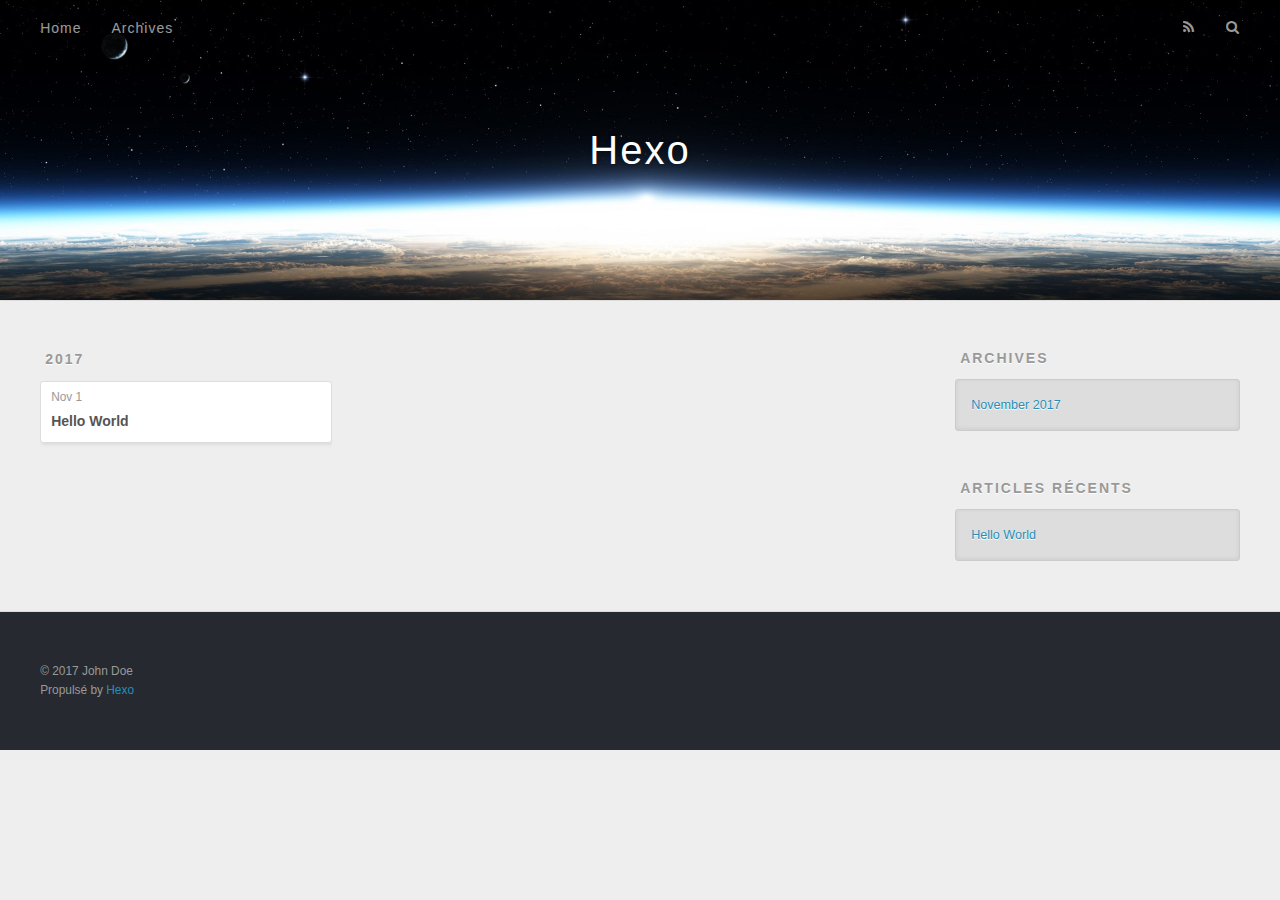
==== archives/index.html @ 72b1c6d1 "Site updated: 2017-11-02 00:01:38" ====
<!DOCTYPE html>
<html>
<head>
  <meta charset="utf-8">
  
  <title>Archives | Hexo</title>
  <meta name="viewport" content="width=device-width, initial-scale=1, maximum-scale=1">
  <meta property="og:type" content="website">
<meta property="og:title" content="Hexo">
<meta property="og:url" content="http://yoursite.com/archives/index.html">
<meta property="og:site_name" content="Hexo">
<meta name="twitter:card" content="summary">
<meta name="twitter:title" content="Hexo">
  
    <link rel="alternate" href="/atom.xml" title="Hexo" type="application/atom+xml">
  
  
    <link rel="icon" href="/favicon.png">
  
  
    <link href="//fonts.googleapis.com/css?family=Source+Code+Pro" rel="stylesheet" type="text/css">
  
  <link rel="stylesheet" href="/css/style.css">
  

</head>

<body>
  <div id="container">
    <div id="wrap">
      <header id="header">
  <div id="banner"></div>
  <div id="header-outer" class="outer">
    <div id="header-title" class="inner">
      <h1 id="logo-wrap">
        <a href="/" id="logo">Hexo</a>
      </h1>
      
    </div>
    <div id="header-inner" class="inner">
      <nav id="main-nav">
        <a id="main-nav-toggle" class="nav-icon"></a>
        
          <a class="main-nav-link" href="/">Home</a>
        
          <a class="main-nav-link" href="/archives">Archives</a>
        
      </nav>
      <nav id="sub-nav">
        
          <a id="nav-rss-link" class="nav-icon" href="/atom.xml" title="Flux RSS"></a>
        
        <a id="nav-search-btn" class="nav-icon" title="Rechercher"></a>
      </nav>
      <div id="search-form-wrap">
        <form action="//google.com/search" method="get" accept-charset="UTF-8" class="search-form"><input type="search" name="q" class="search-form-input" placeholder="Search"><button type="submit" class="search-form-submit">&#xF002;</button><input type="hidden" name="sitesearch" value="http://yoursite.com"></form>
      </div>
    </div>
  </div>
</header>
      <div class="outer">
        <section id="main">
  
  
    
    
      
      
      <section class="archives-wrap">
        <div class="archive-year-wrap">
          <a href="/archives/2017" class="archive-year">2017</a>
        </div>
        <div class="archives">
    
    <article class="archive-article archive-type-post">
  <div class="archive-article-inner">
    <header class="archive-article-header">
      <a href="/2017/11/01/hello-world/" class="archive-article-date">
  <time datetime="2017-11-01T15:19:14.673Z" itemprop="datePublished">Nov 1</time>
</a>
      
  
    <h1 itemprop="name">
      <a class="archive-article-title" href="/2017/11/01/hello-world/">Hello World</a>
    </h1>
  

    </header>
  </div>
</article>
  
  
    </div></section>
  

</section>
        
          <aside id="sidebar">
  
    

  
    

  
    
  
    
  <div class="widget-wrap">
    <h3 class="widget-title">Archives</h3>
    <div class="widget">
      <ul class="archive-list"><li class="archive-list-item"><a class="archive-list-link" href="/archives/2017/11/">November 2017</a></li></ul>
    </div>
  </div>


  
    
  <div class="widget-wrap">
    <h3 class="widget-title">Articles récents</h3>
    <div class="widget">
      <ul>
        
          <li>
            <a href="/2017/11/01/hello-world/">Hello World</a>
          </li>
        
      </ul>
    </div>
  </div>

  
</aside>
        
      </div>
      <footer id="footer">
  
  <div class="outer">
    <div id="footer-info" class="inner">
      &copy; 2017 John Doe<br>
      Propulsé by <a href="http://hexo.io/" target="_blank">Hexo</a>
    </div>
  </div>
</footer>
    </div>
    <nav id="mobile-nav">
  
    <a href="/" class="mobile-nav-link">Home</a>
  
    <a href="/archives" class="mobile-nav-link">Archives</a>
  
</nav>
    

<script src="//ajax.googleapis.com/ajax/libs/jquery/2.0.3/jquery.min.js"></script>


  <link rel="stylesheet" href="/fancybox/jquery.fancybox.css">
  <script src="/fancybox/jquery.fancybox.pack.js"></script>


<script src="/js/script.js"></script>

  </div>
</body>
</html>
---- css/style.css ----
body {
  width: 100%;
}
body:before,
body:after {
  content: "";
  display: table;
}
body:after {
  clear: both;
}
html,
body,
div,
span,
applet,
object,
iframe,
h1,
h2,
h3,
h4,
h5,
h6,
p,
blockquote,
pre,
a,
abbr,
acronym,
address,
big,
cite,
code,
del,
dfn,
em,
img,
ins,
kbd,
q,
s,
samp,
small,
strike,
strong,
sub,
sup,
tt,
var,
dl,
dt,
dd,
ol,
ul,
li,
fieldset,
form,
label,
legend,
table,
caption,
tbody,
tfoot,
thead,
tr,
th,
td {
  margin: 0;
  padding: 0;
  border: 0;
  outline: 0;
  font-weight: inherit;
  font-style: inherit;
  font-family: inherit;
  font-size: 100%;
  vertical-align: baseline;
}
body {
  line-height: 1;
  color: #000;
  background: #fff;
}
ol,
ul {
  list-style: none;
}
table {
  border-collapse: separate;
  border-spacing: 0;
  vertical-align: middle;
}
caption,
th,
td {
  text-align: left;
  font-weight: normal;
  vertical-align: middle;
}
a img {
  border: none;
}
input,
button {
  margin: 0;
  padding: 0;
}
input::-moz-focus-inner,
button::-moz-focus-inner {
  border: 0;
  padding: 0;
}
@font-face {
  font-family: FontAwesome;
  font-style: normal;
  font-weight: normal;
  src: url("fonts/fontawesome-webfont.eot?v=#4.0.3");
  src: url("fonts/fontawesome-webfont.eot?#iefix&v=#4.0.3") format("embedded-opentype"), url("fonts/fontawesome-webfont.woff?v=#4.0.3") format("woff"), url("fonts/fontawesome-webfont.ttf?v=#4.0.3") format("truetype"), url("fonts/fontawesome-webfont.svg#fontawesomeregular?v=#4.0.3") format("svg");
}
html,
body,
#container {
  height: 100%;
}
body {
  background: #eee;
  font: 14px "Helvetica Neue", Helvetica, Arial, sans-serif;
  -webkit-text-size-adjust: 100%;
}
.outer {
  max-width: 1220px;
  margin: 0 auto;
  padding: 0 20px;
}
.outer:before,
.outer:after {
  content: "";
  display: table;
}
.outer:after {
  clear: both;
}
.inner {
  display: inline;
  float: left;
  width: 98.33333333333333%;
  margin: 0 0.833333333333333%;
}
.left,
.alignleft {
  float: left;
}
.right,
.alignright {
  float: right;
}
.clear {
  clear: both;
}
#container {
  position: relative;
}
.mobile-nav-on {
  overflow: hidden;
}
#wrap {
  height: 100%;
  width: 100%;
  position: absolute;
  top: 0;
  left: 0;
  -webkit-transition: 0.2s ease-out;
  -moz-transition: 0.2s ease-out;
  -ms-transition: 0.2s ease-out;
  transition: 0.2s ease-out;
  z-index: 1;
  background: #eee;
}
.mobile-nav-on #wrap {
  left: 280px;
}
@media screen and (min-width: 768px) {
  #main {
    display: inline;
    float: left;
    width: 73.33333333333333%;
    margin: 0 0.833333333333333%;
  }
}
.article-date,
.article-category-link,
.archive-year,
.widget-title {
  text-decoration: none;
  text-transform: uppercase;
  letter-spacing: 2px;
  color: #999;
  margin-bottom: 1em;
  margin-left: 5px;
  line-height: 1em;
  text-shadow: 0 1px #fff;
  font-weight: bold;
}
.article-inner,
.archive-article-inner {
  background: #fff;
  -webkit-box-shadow: 1px 2px 3px #ddd;
  box-shadow: 1px 2px 3px #ddd;
  border: 1px solid #ddd;
  border-radius: 3px;
}
.article-entry h1,
.widget h1 {
  font-size: 2em;
}
.article-entry h2,
.widget h2 {
  font-size: 1.5em;
}
.article-entry h3,
.widget h3 {
  font-size: 1.3em;
}
.article-entry h4,
.widget h4 {
  font-size: 1.2em;
}
.article-entry h5,
.widget h5 {
  font-size: 1em;
}
.article-entry h6,
.widget h6 {
  font-size: 1em;
  color: #999;
}
.article-entry hr,
.widget hr {
  border: 1px dashed #ddd;
}
.article-entry strong,
.widget strong {
  font-weight: bold;
}
.article-entry em,
.widget em,
.article-entry cite,
.widget cite {
  font-style: italic;
}
.article-entry sup,
.widget sup,
.article-entry sub,
.widget sub {
  font-size: 0.75em;
  line-height: 0;
  position: relative;
  vertical-align: baseline;
}
.article-entry sup,
.widget sup {
  top: -0.5em;
}
.article-entry sub,
.widget sub {
  bottom: -0.2em;
}
.article-entry small,
.widget small {
  font-size: 0.85em;
}
.article-entry acronym,
.widget acronym,
.article-entry abbr,
.widget abbr {
  border-bottom: 1px dotted;
}
.article-entry ul,
.widget ul,
.article-entry ol,
.widget ol,
.article-entry dl,
.widget dl {
  margin: 0 20px;
  line-height: 1.6em;
}
.article-entry ul ul,
.widget ul ul,
.article-entry ol ul,
.widget ol ul,
.article-entry ul ol,
.widget ul ol,
.article-entry ol ol,
.widget ol ol {
  margin-top: 0;
  margin-bottom: 0;
}
.article-entry ul,
.widget ul {
  list-style: disc;
}
.article-entry ol,
.widget ol {
  list-style: decimal;
}
.article-entry dt,
.widget dt {
  font-weight: bold;
}
#header {
  height: 300px;
  position: relative;
  border-bottom: 1px solid #ddd;
}
#header:before,
#header:after {
  content: "";
  position: absolute;
  left: 0;
  right: 0;
  height: 40px;
}
#header:before {
  top: 0;
  background: -webkit-linear-gradient(rgba(0,0,0,0.2), transparent);
  background: -moz-linear-gradient(rgba(0,0,0,0.2), transparent);
  background: -ms-linear-gradient(rgba(0,0,0,0.2), transparent);
  background: linear-gradient(rgba(0,0,0,0.2), transparent);
}
#header:after {
  bottom: 0;
  background: -webkit-linear-gradient(transparent, rgba(0,0,0,0.2));
  background: -moz-linear-gradient(transparent, rgba(0,0,0,0.2));
  background: -ms-linear-gradient(transparent, rgba(0,0,0,0.2));
  background: linear-gradient(transparent, rgba(0,0,0,0.2));
}
#header-outer {
  height: 100%;
  position: relative;
}
#header-inner {
  position: relative;
  overflow: hidden;
}
#banner {
  position: absolute;
  top: 0;
  left: 0;
  width: 100%;
  height: 100%;
  background: url("images/banner.jpg") center #000;
  -webkit-background-size: cover;
  -moz-background-size: cover;
  background-size: cover;
  z-index: -1;
}
#header-title {
  text-align: center;
  height: 40px;
  position: absolute;
  top: 50%;
  left: 0;
  margin-top: -20px;
}
#logo,
#subtitle {
  text-decoration: none;
  color: #fff;
  font-weight: 300;
  text-shadow: 0 1px 4px rgba(0,0,0,0.3);
}
#logo {
  font-size: 40px;
  line-height: 40px;
  letter-spacing: 2px;
}
#subtitle {
  font-size: 16px;
  line-height: 16px;
  letter-spacing: 1px;
}
#subtitle-wrap {
  margin-top: 16px;
}
#main-nav {
  float: left;
  margin-left: -15px;
}
.nav-icon,
.main-nav-link {
  float: left;
  color: #fff;
  opacity: 0.6;
  text-decoration: none;
  text-shadow: 0 1px rgba(0,0,0,0.2);
  -webkit-transition: opacity 0.2s;
  -moz-transition: opacity 0.2s;
  -ms-transition: opacity 0.2s;
  transition: opacity 0.2s;
  display: block;
  padding: 20px 15px;
}
.nav-icon:hover,
.main-nav-link:hover {
  opacity: 1;
}
.nav-icon {
  font-family: FontAwesome;
  text-align: center;
  font-size: 14px;
  width: 14px;
  height: 14px;
  padding: 20px 15px;
  position: relative;
  cursor: pointer;
}
.main-nav-link {
  font-weight: 300;
  letter-spacing: 1px;
}
@media screen and (max-width: 479px) {
  .main-nav-link {
    display: none;
  }
}
#main-nav-toggle {
  display: none;
}
#main-nav-toggle:before {
  content: "\f0c9";
}
@media screen and (max-width: 479px) {
  #main-nav-toggle {
    display: block;
  }
}
#sub-nav {
  float: right;
  margin-right: -15px;
}
#nav-rss-link:before {
  content: "\f09e";
}
#nav-search-btn:before {
  content: "\f002";
}
#search-form-wrap {
  position: absolute;
  top: 15px;
  width: 150px;
  height: 30px;
  right: -150px;
  opacity: 0;
  -webkit-transition: 0.2s ease-out;
  -moz-transition: 0.2s ease-out;
  -ms-transition: 0.2s ease-out;
  transition: 0.2s ease-out;
}
#search-form-wrap.on {
  opacity: 1;
  right: 0;
}
@media screen and (max-width: 479px) {
  #search-form-wrap {
    width: 100%;
    right: -100%;
  }
}
.search-form {
  position: absolute;
  top: 0;
  left: 0;
  right: 0;
  background: #fff;
  padding: 5px 15px;
  border-radius: 15px;
  -webkit-box-shadow: 0 0 10px rgba(0,0,0,0.3);
  box-shadow: 0 0 10px rgba(0,0,0,0.3);
}
.search-form-input {
  border: none;
  background: none;
  color: #555;
  width: 100%;
  font: 13px "Helvetica Neue", Helvetica, Arial, sans-serif;
  outline: none;
}
.search-form-input::-webkit-search-results-decoration,
.search-form-input::-webkit-search-cancel-button {
  -webkit-appearance: none;
}
.search-form-submit {
  position: absolute;
  top: 50%;
  right: 10px;
  margin-top: -7px;
  font: 13px FontAwesome;
  border: none;
  background: none;
  color: #bbb;
  cursor: pointer;
}
.search-form-submit:hover,
.search-form-submit:focus {
  color: #777;
}
.article {
  margin: 50px 0;
}
.article-inner {
  overflow: hidden;
}
.article-meta:before,
.article-meta:after {
  content: "";
  display: table;
}
.article-meta:after {
  clear: both;
}
.article-date {
  float: left;
}
.article-category {
  float: left;
  line-height: 1em;
  color: #ccc;
  text-shadow: 0 1px #fff;
  margin-left: 8px;
}
.article-category:before {
  content: "\2022";
}
.article-category-link {
  margin: 0 12px 1em;
}
.article-header {
  padding: 20px 20px 0;
}
.article-title {
  text-decoration: none;
  font-size: 2em;
  font-weight: bold;
  color: #555;
  line-height: 1.1em;
  -webkit-transition: color 0.2s;
  -moz-transition: color 0.2s;
  -ms-transition: color 0.2s;
  transition: color 0.2s;
}
a.article-title:hover {
  color: #258fb8;
}
.article-entry {
  color: #555;
  padding: 0 20px;
}
.article-entry:before,
.article-entry:after {
  content: "";
  display: table;
}
.article-entry:after {
  clear: both;
}
.article-entry p,
.article-entry table {
  line-height: 1.6em;
  margin: 1.6em 0;
}
.article-entry h1,
.article-entry h2,
.article-entry h3,
.article-entry h4,
.article-entry h5,
.article-entry h6 {
  font-weight: bold;
}
.article-entry h1,
.article-entry h2,
.article-entry h3,
.article-entry h4,
.article-entry h5,
.article-entry h6 {
  line-height: 1.1em;
  margin: 1.1em 0;
}
.article-entry a {
  color: #258fb8;
  text-decoration: none;
}
.article-entry a:hover {
  text-decoration: underline;
}
.article-entry ul,
.article-entry ol,
.article-entry dl {
  margin-top: 1.6em;
  margin-bottom: 1.6em;
}
.article-entry img,
.article-entry video {
  max-width: 100%;
  height: auto;
  display: block;
  margin: auto;
}
.article-entry iframe {
  border: none;
}
.article-entry table {
  width: 100%;
  border-collapse: collapse;
  border-spacing: 0;
}
.article-entry th {
  font-weight: bold;
  border-bottom: 3px solid #ddd;
  padding-bottom: 0.5em;
}
.article-entry td {
  border-bottom: 1px solid #ddd;
  padding: 10px 0;
}
.article-entry blockquote {
  font-family: Georgia, "Times New Roman", serif;
  font-size: 1.4em;
  margin: 1.6em 20px;
  text-align: center;
}
.article-entry blockquote footer {
  font-size: 14px;
  margin: 1.6em 0;
  font-family: "Helvetica Neue", Helvetica, Arial, sans-serif;
}
.article-entry blockquote footer cite:before {
  content: "—";
  padding: 0 0.5em;
}
.article-entry .pullquote {
  text-align: left;
  width: 45%;
  margin: 0;
}
.article-entry .pullquote.left {
  margin-left: 0.5em;
  margin-right: 1em;
}
.article-entry .pullquote.right {
  margin-right: 0.5em;
  margin-left: 1em;
}
.article-entry .caption {
  color: #999;
  display: block;
  font-size: 0.9em;
  margin-top: 0.5em;
  position: relative;
  text-align: center;
}
.article-entry .video-container {
  position: relative;
  padding-top: 56.25%;
  height: 0;
  overflow: hidden;
}
.article-entry .video-container iframe,
.article-entry .video-container object,
.article-entry .video-container embed {
  position: absolute;
  top: 0;
  left: 0;
  width: 100%;
  height: 100%;
  margin-top: 0;
}
.article-more-link a {
  display: inline-block;
  line-height: 1em;
  padding: 6px 15px;
  border-radius: 15px;
  background: #eee;
  color: #999;
  text-shadow: 0 1px #fff;
  text-decoration: none;
}
.article-more-link a:hover {
  background: #258fb8;
  color: #fff;
  text-decoration: none;
  text-shadow: 0 1px #1e7293;
}
.article-footer {
  font-size: 0.85em;
  line-height: 1.6em;
  border-top: 1px solid #ddd;
  padding-top: 1.6em;
  margin: 0 20px 20px;
}
.article-footer:before,
.article-footer:after {
  content: "";
  display: table;
}
.article-footer:after {
  clear: both;
}
.article-footer a {
  color: #999;
  text-decoration: none;
}
.article-footer a:hover {
  color: #555;
}
.article-tag-list-item {
  float: left;
  margin-right: 10px;
}
.article-tag-list-link:before {
  content: "#";
}
.article-comment-link {
  float: right;
}
.article-comment-link:before {
  content: "\f075";
  font-family: FontAwesome;
  padding-right: 8px;
}
.article-share-link {
  cursor: pointer;
  float: right;
  margin-left: 20px;
}
.article-share-link:before {
  content: "\f064";
  font-family: FontAwesome;
  padding-right: 6px;
}
#article-nav {
  position: relative;
}
#article-nav:before,
#article-nav:after {
  content: "";
  display: table;
}
#article-nav:after {
  clear: both;
}
@media screen and (min-width: 768px) {
  #article-nav {
    margin: 50px 0;
  }
  #article-nav:before {
    width: 8px;
    height: 8px;
    position: absolute;
    top: 50%;
    left: 50%;
    margin-top: -4px;
    margin-left: -4px;
    content: "";
    border-radius: 50%;
    background: #ddd;
    -webkit-box-shadow: 0 1px 2px #fff;
    box-shadow: 0 1px 2px #fff;
  }
}
.article-nav-link-wrap {
  text-decoration: none;
  text-shadow: 0 1px #fff;
  color: #999;
  -webkit-box-sizing: border-box;
  -moz-box-sizing: border-box;
  box-sizing: border-box;
  margin-top: 50px;
  text-align: center;
  display: block;
}
.article-nav-link-wrap:hover {
  color: #555;
}
@media screen and (min-width: 768px) {
  .article-nav-link-wrap {
    width: 50%;
    margin-top: 0;
  }
}
@media screen and (min-width: 768px) {
  #article-nav-newer {
    float: left;
    text-align: right;
    padding-right: 20px;
  }
}
@media screen and (min-width: 768px) {
  #article-nav-older {
    float: right;
    text-align: left;
    padding-left: 20px;
  }
}
.article-nav-caption {
  text-transform: uppercase;
  letter-spacing: 2px;
  color: #ddd;
  line-height: 1em;
  font-weight: bold;
}
#article-nav-newer .article-nav-caption {
  margin-right: -2px;
}
.article-nav-title {
  font-size: 0.85em;
  line-height: 1.6em;
  margin-top: 0.5em;
}
.article-share-box {
  position: absolute;
  display: none;
  background: #fff;
  -webkit-box-shadow: 1px 2px 10px rgba(0,0,0,0.2);
  box-shadow: 1px 2px 10px rgba(0,0,0,0.2);
  border-radius: 3px;
  margin-left: -145px;
  overflow: hidden;
  z-index: 1;
}
.article-share-box.on {
  display: block;
}
.article-share-input {
  width: 100%;
  background: none;
  -webkit-box-sizing: border-box;
  -moz-box-sizing: border-box;
  box-sizing: border-box;
  font: 14px "Helvetica Neue", Helvetica, Arial, sans-serif;
  padding: 0 15px;
  color: #555;
  outline: none;
  border: 1px solid #ddd;
  border-radius: 3px 3px 0 0;
  height: 36px;
  line-height: 36px;
}
.article-share-links {
  background: #eee;
}
.article-share-links:before,
.article-share-links:after {
  content: "";
  display: table;
}
.article-share-links:after {
  clear: both;
}
.article-share-twitter,
.article-share-facebook,
.article-share-pinterest,
.article-share-google {
  width: 50px;
  height: 36px;
  display: block;
  float: left;
  position: relative;
  color: #999;
  text-shadow: 0 1px #fff;
}
.article-share-twitter:before,
.article-share-facebook:before,
.article-share-pinterest:before,
.article-share-google:before {
  font-size: 20px;
  font-family: FontAwesome;
  width: 20px;
  height: 20px;
  position: absolute;
  top: 50%;
  left: 50%;
  margin-top: -10px;
  margin-left: -10px;
  text-align: center;
}
.article-share-twitter:hover,
.article-share-facebook:hover,
.article-share-pinterest:hover,
.article-share-google:hover {
  color: #fff;
}
.article-share-twitter:before {
  content: "\f099";
}
.article-share-twitter:hover {
  background: #00aced;
  text-shadow: 0 1px #008abe;
}
.article-share-facebook:before {
  content: "\f09a";
}
.article-share-facebook:hover {
  background: #3b5998;
  text-shadow: 0 1px #2f477a;
}
.article-share-pinterest:before {
  content: "\f0d2";
}
.article-share-pinterest:hover {
  background: #cb2027;
  text-shadow: 0 1px #a21a1f;
}
.article-share-google:before {
  content: "\f0d5";
}
.article-share-google:hover {
  background: #dd4b39;
  text-shadow: 0 1px #be3221;
}
.article-gallery {
  background: #000;
  position: relative;
}
.article-gallery-photos {
  position: relative;
  overflow: hidden;
}
.article-gallery-img {
  display: none;
  max-width: 100%;
}
.article-gallery-img:first-child {
  display: block;
}
.article-gallery-img.loaded {
  position: absolute;
  display: block;
}
.article-gallery-img img {
  display: block;
  max-width: 100%;
  margin: 0 auto;
}
#comments {
  background: #fff;
  -webkit-box-shadow: 1px 2px 3px #ddd;
  box-shadow: 1px 2px 3px #ddd;
  padding: 20px;
  border: 1px solid #ddd;
  border-radius: 3px;
  margin: 50px 0;
}
#comments a {
  color: #258fb8;
}
.archives-wrap {
  margin: 50px 0;
}
.archives:before,
.archives:after {
  content: "";
  display: table;
}
.archives:after {
  clear: both;
}
.archive-year-wrap {
  margin-bottom: 1em;
}
.archives {
  -webkit-column-gap: 10px;
  -moz-column-gap: 10px;
  column-gap: 10px;
}
@media screen and (min-width: 480px) and (max-width: 767px) {
  .archives {
    -webkit-column-count: 2;
    -moz-column-count: 2;
    column-count: 2;
  }
}
@media screen and (min-width: 768px) {
  .archives {
    -webkit-column-count: 3;
    -moz-column-count: 3;
    column-count: 3;
  }
}
.archive-article {
  -webkit-column-break-inside: avoid;
  page-break-inside: avoid;
  overflow: hidden;
  break-inside: avoid-column;
}
.archive-article-inner {
  padding: 10px;
  margin-bottom: 15px;
}
.archive-article-title {
  text-decoration: none;
  font-weight: bold;
  color: #555;
  -webkit-transition: color 0.2s;
  -moz-transition: color 0.2s;
  -ms-transition: color 0.2s;
  transition: color 0.2s;
  line-height: 1.6em;
}
.archive-article-title:hover {
  color: #258fb8;
}
.archive-article-footer {
  margin-top: 1em;
}
.archive-article-date {
  color: #999;
  text-decoration: none;
  font-size: 0.85em;
  line-height: 1em;
  margin-bottom: 0.5em;
  display: block;
}
#page-nav {
  margin: 50px auto;
  background: #fff;
  -webkit-box-shadow: 1px 2px 3px #ddd;
  box-shadow: 1px 2px 3px #ddd;
  border: 1px solid #ddd;
  border-radius: 3px;
  text-align: center;
  color: #999;
  overflow: hidden;
}
#page-nav:before,
#page-nav:after {
  content: "";
  display: table;
}
#page-nav:after {
  clear: both;
}
#page-nav a,
#page-nav span {
  padding: 10px 20px;
  line-height: 1;
  height: 2ex;
}
#page-nav a {
  color: #999;
  text-decoration: none;
}
#page-nav a:hover {
  background: #999;
  color: #fff;
}
#page-nav .prev {
  float: left;
}
#page-nav .next {
  float: right;
}
#page-nav .page-number {
  display: inline-block;
}
@media screen and (max-width: 479px) {
  #page-nav .page-number {
    display: none;
  }
}
#page-nav .current {
  color: #555;
  font-weight: bold;
}
#page-nav .space {
  color: #ddd;
}
#footer {
  background: #262a30;
  padding: 50px 0;
  border-top: 1px solid #ddd;
  color: #999;
}
#footer a {
  color: #258fb8;
  text-decoration: none;
}
#footer a:hover {
  text-decoration: underline;
}
#footer-info {
  line-height: 1.6em;
  font-size: 0.85em;
}
.article-entry pre,
.article-entry .highlight {
  background: #2d2d2d;
  margin: 0 -20px;
  padding: 15px 20px;
  border-style: solid;
  border-color: #ddd;
  border-width: 1px 0;
  overflow: auto;
  color: #ccc;
  line-height: 22.400000000000002px;
}
.article-entry .highlight .gutter pre,
.article-entry .gist .gist-file .gist-data .line-numbers {
  color: #666;
  font-size: 0.85em;
}
.article-entry pre,
.article-entry code {
  font-family: "Source Code Pro", Consolas, Monaco, Menlo, Consolas, monospace;
}
.article-entry code {
  background: #eee;
  text-shadow: 0 1px #fff;
  padding: 0 0.3em;
}
.article-entry pre code {
  background: none;
  text-shadow: none;
  padding: 0;
}
.article-entry .highlight pre {
  border: none;
  margin: 0;
  padding: 0;
}
.article-entry .highlight table {
  margin: 0;
  width: auto;
}
.article-entry .highlight td {
  border: none;
  padding: 0;
}
.article-entry .highlight figcaption {
  font-size: 0.85em;
  color: #999;
  line-height: 1em;
  margin-bottom: 1em;
}
.article-entry .highlight figcaption:before,
.article-entry .highlight figcaption:after {
  content: "";
  display: table;
}
.article-entry .highlight figcaption:after {
  clear: both;
}
.article-entry .highlight figcaption a {
  float: right;
}
.article-entry .highlight .gutter pre {
  text-align: right;
  padding-right: 20px;
}
.article-entry .highlight .line {
  height: 22.400000000000002px;
}
.article-entry .highlight .line.marked {
  background: #515151;
}
.article-entry .gist {
  margin: 0 -20px;
  border-style: solid;
  border-color: #ddd;
  border-width: 1px 0;
  background: #2d2d2d;
  padding: 15px 20px 15px 0;
}
.article-entry .gist .gist-file {
  border: none;
  font-family: "Source Code Pro", Consolas, Monaco, Menlo, Consolas, monospace;
  margin: 0;
}
.article-entry .gist .gist-file .gist-data {
  background: none;
  border: none;
}
.article-entry .gist .gist-file .gist-data .line-numbers {
  background: none;
  border: none;
  padding: 0 20px 0 0;
}
.article-entry .gist .gist-file .gist-data .line-data {
  padding: 0 !important;
}
.article-entry .gist .gist-file .highlight {
  margin: 0;
  padding: 0;
  border: none;
}
.article-entry .gist .gist-file .gist-meta {
  background: #2d2d2d;
  color: #999;
  font: 0.85em "Helvetica Neue", Helvetica, Arial, sans-serif;
  text-shadow: 0 0;
  padding: 0;
  margin-top: 1em;
  margin-left: 20px;
}
.article-entry .gist .gist-file .gist-meta a {
  color: #258fb8;
  font-weight: normal;
}
.article-entry .gist .gist-file .gist-meta a:hover {
  text-decoration: underline;
}
pre .comment,
pre .title {
  color: #999;
}
pre .variable,
pre .attribute,
pre .tag,
pre .regexp,
pre .ruby .constant,
pre .xml .tag .title,
pre .xml .pi,
pre .xml .doctype,
pre .html .doctype,
pre .css .id,
pre .css .class,
pre .css .pseudo {
  color: #f2777a;
}
pre .number,
pre .preprocessor,
pre .built_in,
pre .literal,
pre .params,
pre .constant {
  color: #f99157;
}
pre .class,
pre .ruby .class .title,
pre .css .rules .attribute {
  color: #9c9;
}
pre .string,
pre .value,
pre .inheritance,
pre .header,
pre .ruby .symbol,
pre .xml .cdata {
  color: #9c9;
}
pre .css .hexcolor {
  color: #6cc;
}
pre .function,
pre .python .decorator,
pre .python .title,
pre .ruby .function .title,
pre .ruby .title .keyword,
pre .perl .sub,
pre .javascript .title,
pre .coffeescript .title {
  color: #69c;
}
pre .keyword,
pre .javascript .function {
  color: #c9c;
}
@media screen and (max-width: 479px) {
  #mobile-nav {
    position: absolute;
    top: 0;
    left: 0;
    width: 280px;
    height: 100%;
    background: #191919;
    border-right: 1px solid #fff;
  }
}
@media screen and (max-width: 479px) {
  .mobile-nav-link {
    display: block;
    color: #999;
    text-decoration: none;
    padding: 15px 20px;
    font-weight: bold;
  }
  .mobile-nav-link:hover {
    color: #fff;
  }
}
@media screen and (min-width: 768px) {
  #sidebar {
    display: inline;
    float: left;
    width: 23.333333333333332%;
    margin: 0 0.833333333333333%;
  }
}
.widget-wrap {
  margin: 50px 0;
}
.widget {
  color: #777;
  text-shadow: 0 1px #fff;
  background: #ddd;
  -webkit-box-shadow: 0 -1px 4px #ccc inset;
  box-shadow: 0 -1px 4px #ccc inset;
  border: 1px solid #ccc;
  padding: 15px;
  border-radius: 3px;
}
.widget a {
  color: #258fb8;
  text-decoration: none;
}
.widget a:hover {
  text-decoration: underline;
}
.widget ul ul,
.widget ol ul,
.widget dl ul,
.widget ul ol,
.widget ol ol,
.widget dl ol,
.widget ul dl,
.widget ol dl,
.widget dl dl {
  margin-left: 15px;
  list-style: disc;
}
.widget {
  line-height: 1.6em;
  word-wrap: break-word;
  font-size: 0.9em;
}
.widget ul,
.widget ol {
  list-style: none;
  margin: 0;
}
.widget ul ul,
.widget ol ul,
.widget ul ol,
.widget ol ol {
  margin: 0 20px;
}
.widget ul ul,
.widget ol ul {
  list-style: disc;
}
.widget ul ol,
.widget ol ol {
  list-style: decimal;
}
.category-list-count,
.tag-list-count,
.archive-list-count {
  padding-left: 5px;
  color: #999;
  font-size: 0.85em;
}
.category-list-count:before,
.tag-list-count:before,
.archive-list-count:before {
  content: "(";
}
.category-list-count:after,
.tag-list-count:after,
.archive-list-count:after {
  content: ")";
}
.tagcloud a {
  margin-right: 5px;
  display: inline-block;
}
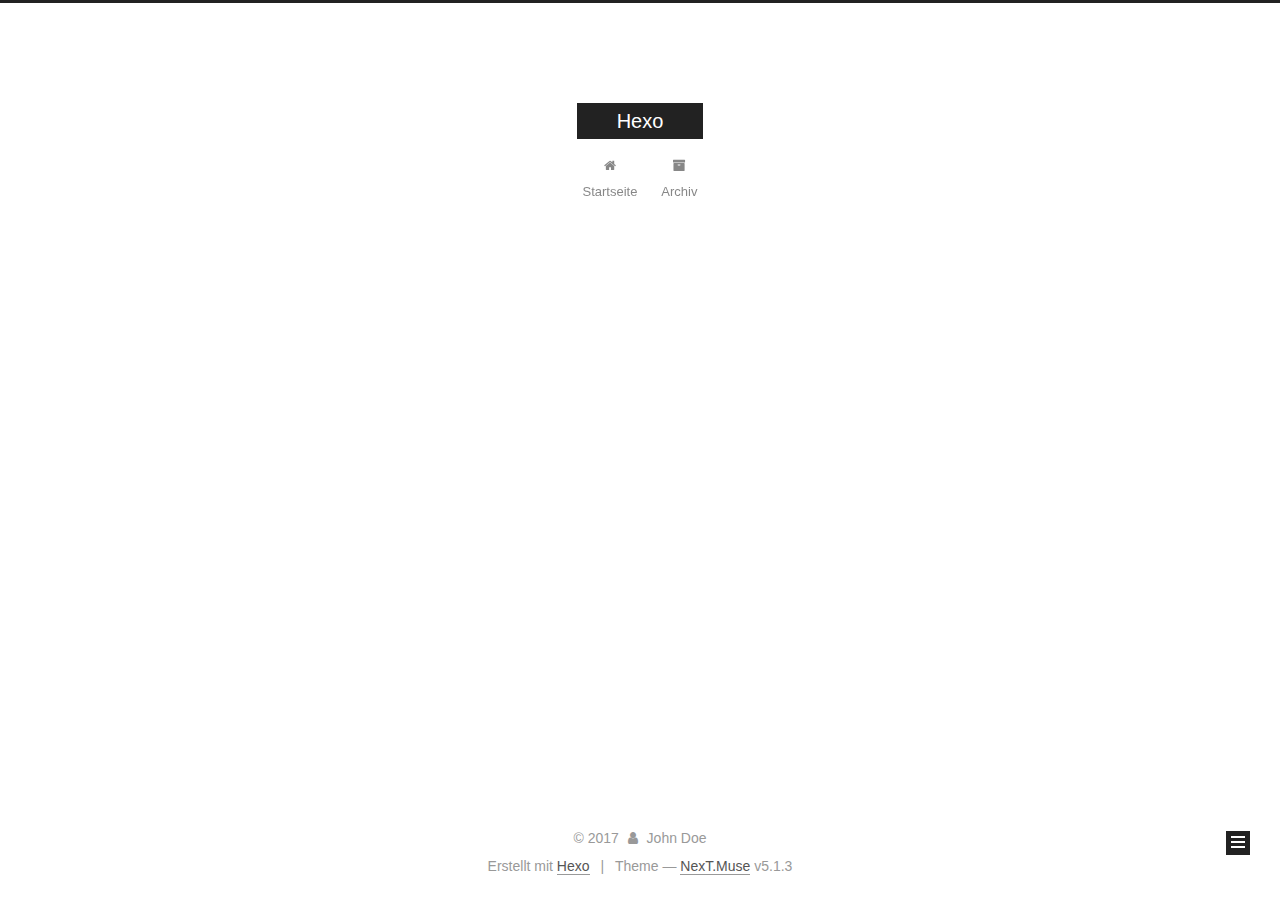
==== commit e78076ab: "Site updated: 2017-11-02 00:09:58" ====
--- a/archives/index.html
+++ b/archives/index.html
@@ -1,166 +1,550 @@
 <!DOCTYPE html>
-<html>
+
+
+
+  
+
+
+<html class="theme-next muse use-motion" lang="">
 <head>
-  <meta charset="utf-8">
-  
-  <title>Archives | Hexo</title>
-  <meta name="viewport" content="width=device-width, initial-scale=1, maximum-scale=1">
-  <meta property="og:type" content="website">
+  <meta charset="UTF-8"/>
+<meta http-equiv="X-UA-Compatible" content="IE=edge" />
+<meta name="viewport" content="width=device-width, initial-scale=1, maximum-scale=1"/>
+<meta name="theme-color" content="#222">
+
+
+
+
+
+
+
+
+
+<meta http-equiv="Cache-Control" content="no-transform" />
+<meta http-equiv="Cache-Control" content="no-siteapp" />
+
+
+
+
+
+
+
+
+
+
+
+
+
+
+
+
+  
+  
+  <link href="/lib/fancybox/source/jquery.fancybox.css?v=2.1.5" rel="stylesheet" type="text/css" />
+
+
+
+
+
+
+
+<link href="/lib/font-awesome/css/font-awesome.min.css?v=4.6.2" rel="stylesheet" type="text/css" />
+
+<link href="/css/main.css?v=5.1.3" rel="stylesheet" type="text/css" />
+
+
+  <link rel="apple-touch-icon" sizes="180x180" href="/images/apple-touch-icon-next.png?v=5.1.3">
+
+
+  <link rel="icon" type="image/png" sizes="32x32" href="/images/favicon-32x32-next.png?v=5.1.3">
+
+
+  <link rel="icon" type="image/png" sizes="16x16" href="/images/favicon-16x16-next.png?v=5.1.3">
+
+
+  <link rel="mask-icon" href="/images/logo.svg?v=5.1.3" color="#222">
+
+
+
+
+
+  <meta name="keywords" content="Hexo, NexT" />
+
+
+
+
+
+
+
+
+
+
+<meta property="og:type" content="website">
 <meta property="og:title" content="Hexo">
 <meta property="og:url" content="http://yoursite.com/archives/index.html">
 <meta property="og:site_name" content="Hexo">
 <meta name="twitter:card" content="summary">
 <meta name="twitter:title" content="Hexo">
-  
-    <link rel="alternate" href="/atom.xml" title="Hexo" type="application/atom+xml">
-  
-  
-    <link rel="icon" href="/favicon.png">
-  
-  
-    <link href="//fonts.googleapis.com/css?family=Source+Code+Pro" rel="stylesheet" type="text/css">
-  
-  <link rel="stylesheet" href="/css/style.css">
-  
+
+
+
+<script type="text/javascript" id="hexo.configurations">
+  var NexT = window.NexT || {};
+  var CONFIG = {
+    root: '/',
+    scheme: 'Muse',
+    version: '5.1.3',
+    sidebar: {"position":"left","display":"post","offset":12,"b2t":false,"scrollpercent":false,"onmobile":false},
+    fancybox: true,
+    tabs: true,
+    motion: {"enable":true,"async":false,"transition":{"post_block":"fadeIn","post_header":"slideDownIn","post_body":"slideDownIn","coll_header":"slideLeftIn","sidebar":"slideUpIn"}},
+    duoshuo: {
+      userId: '0',
+      author: 'Author'
+    },
+    algolia: {
+      applicationID: '',
+      apiKey: '',
+      indexName: '',
+      hits: {"per_page":10},
+      labels: {"input_placeholder":"Search for Posts","hits_empty":"We didn't find any results for the search: ${query}","hits_stats":"${hits} results found in ${time} ms"}
+    }
+  };
+</script>
+
+
+
+  <link rel="canonical" href="http://yoursite.com/archives/"/>
+
+
+
+
+
+  <title>Archiv | Hexo</title>
+  
+
+
+
+
+
+
+
 
 </head>
 
-<body>
-  <div id="container">
-    <div id="wrap">
-      <header id="header">
-  <div id="banner"></div>
-  <div id="header-outer" class="outer">
-    <div id="header-title" class="inner">
-      <h1 id="logo-wrap">
-        <a href="/" id="logo">Hexo</a>
-      </h1>
-      
+<body itemscope itemtype="http://schema.org/WebPage" lang="">
+
+  
+  
+    
+  
+
+  <div class="container sidebar-position-left page-archive">
+    <div class="headband"></div>
+
+    <header id="header" class="header" itemscope itemtype="http://schema.org/WPHeader">
+      <div class="header-inner"><div class="site-brand-wrapper">
+  <div class="site-meta ">
+    
+
+    <div class="custom-logo-site-title">
+      <a href="/"  class="brand" rel="start">
+        <span class="logo-line-before"><i></i></span>
+        <span class="site-title">Hexo</span>
+        <span class="logo-line-after"><i></i></span>
+      </a>
     </div>
-    <div id="header-inner" class="inner">
-      <nav id="main-nav">
-        <a id="main-nav-toggle" class="nav-icon"></a>
-        
-          <a class="main-nav-link" href="/">Home</a>
-        
-          <a class="main-nav-link" href="/archives">Archives</a>
-        
-      </nav>
-      <nav id="sub-nav">
-        
-          <a id="nav-rss-link" class="nav-icon" href="/atom.xml" title="Flux RSS"></a>
-        
-        <a id="nav-search-btn" class="nav-icon" title="Rechercher"></a>
-      </nav>
-      <div id="search-form-wrap">
-        <form action="//google.com/search" method="get" accept-charset="UTF-8" class="search-form"><input type="search" name="q" class="search-form-input" placeholder="Search"><button type="submit" class="search-form-submit">&#xF002;</button><input type="hidden" name="sitesearch" value="http://yoursite.com"></form>
+      
+        <p class="site-subtitle"></p>
+      
+  </div>
+
+  <div class="site-nav-toggle">
+    <button>
+      <span class="btn-bar"></span>
+      <span class="btn-bar"></span>
+      <span class="btn-bar"></span>
+    </button>
+  </div>
+</div>
+
+<nav class="site-nav">
+  
+
+  
+    <ul id="menu" class="menu">
+      
+        
+        <li class="menu-item menu-item-home">
+          <a href="/" rel="section">
+            
+              <i class="menu-item-icon fa fa-fw fa-home"></i> <br />
+            
+            Startseite
+          </a>
+        </li>
+      
+        
+        <li class="menu-item menu-item-archives">
+          <a href="/archives/" rel="section">
+            
+              <i class="menu-item-icon fa fa-fw fa-archive"></i> <br />
+            
+            Archiv
+          </a>
+        </li>
+      
+
+      
+    </ul>
+  
+
+  
+</nav>
+
+
+
+ </div>
+    </header>
+
+    <main id="main" class="main">
+      <div class="main-inner">
+        <div class="content-wrap">
+          <div id="content" class="content">
+            
+
+  
+  
+  
+  <div class="post-block archive">
+    <div id="posts" class="posts-collapse">
+      <span class="archive-move-on"></span>
+
+      <span class="archive-page-counter">
+        
+        
+        
+          
+        
+        Öhm..! Ein Artikel. Bleib dran.
+      </span>
+
+      
+
+        
+        
+        
+
+        
+          
+          <div class="collection-title">
+            <h1 class="archive-year" id="archive-year-2017">2017</h1>
+          </div>
+        
+        
+
+        
+
+  <article class="post post-type-normal" itemscope itemtype="http://schema.org/Article">
+    <header class="post-header">
+
+      <h2 class="post-title">
+        
+            <a class="post-title-link" href="/2017/11/01/hello-world/" itemprop="url">
+              
+                <span itemprop="name">Hello World</span>
+              
+            </a>
+        
+      </h2>
+
+      <div class="post-meta">
+        <time class="post-time" itemprop="dateCreated"
+              datetime="2017-11-01T23:19:14+08:00"
+              content="2017-11-01" >
+          11-01
+        </time>
       </div>
+
+    </header>
+  </article>
+
+
+
+      
+
     </div>
   </div>
-</header>
-      <div class="outer">
-        <section id="main">
-  
-  
-    
-    
-      
-      
-      <section class="archives-wrap">
-        <div class="archive-year-wrap">
-          <a href="/archives/2017" class="archive-year">2017</a>
+  
+  
+  
+
+  
+
+
+
+          </div>
+          
+
+
+          
+
         </div>
-        <div class="archives">
-    
-    <article class="archive-article archive-type-post">
-  <div class="archive-article-inner">
-    <header class="archive-article-header">
-      <a href="/2017/11/01/hello-world/" class="archive-article-date">
-  <time datetime="2017-11-01T15:19:14.673Z" itemprop="datePublished">Nov 1</time>
-</a>
-      
-  
-    <h1 itemprop="name">
-      <a class="archive-article-title" href="/2017/11/01/hello-world/">Hello World</a>
-    </h1>
-  
-
-    </header>
-  </div>
-</article>
-  
-  
-    </div></section>
-  
-
-</section>
-        
-          <aside id="sidebar">
-  
-    
-
-  
-    
-
-  
-    
-  
-    
-  <div class="widget-wrap">
-    <h3 class="widget-title">Archives</h3>
-    <div class="widget">
-      <ul class="archive-list"><li class="archive-list-item"><a class="archive-list-link" href="/archives/2017/11/">November 2017</a></li></ul>
+        
+          
+  
+  <div class="sidebar-toggle">
+    <div class="sidebar-toggle-line-wrap">
+      <span class="sidebar-toggle-line sidebar-toggle-line-first"></span>
+      <span class="sidebar-toggle-line sidebar-toggle-line-middle"></span>
+      <span class="sidebar-toggle-line sidebar-toggle-line-last"></span>
     </div>
   </div>
 
-
-  
+  <aside id="sidebar" class="sidebar">
     
-  <div class="widget-wrap">
-    <h3 class="widget-title">Articles récents</h3>
-    <div class="widget">
-      <ul>
-        
-          <li>
-            <a href="/2017/11/01/hello-world/">Hello World</a>
-          </li>
-        
-      </ul>
+    <div class="sidebar-inner">
+
+      
+
+      
+
+      <section class="site-overview-wrap sidebar-panel sidebar-panel-active">
+        <div class="site-overview">
+          <div class="site-author motion-element" itemprop="author" itemscope itemtype="http://schema.org/Person">
+            
+              <p class="site-author-name" itemprop="name">John Doe</p>
+              <p class="site-description motion-element" itemprop="description"></p>
+          </div>
+
+          <nav class="site-state motion-element">
+
+            
+              <div class="site-state-item site-state-posts">
+              
+                <a href="/archives/">
+              
+                  <span class="site-state-item-count">1</span>
+                  <span class="site-state-item-name">Artikel</span>
+                </a>
+              </div>
+            
+
+            
+
+            
+
+          </nav>
+
+          
+
+          <div class="links-of-author motion-element">
+            
+          </div>
+
+          
+          
+
+          
+          
+
+          
+
+        </div>
+      </section>
+
+      
+
+      
+
     </div>
+  </aside>
+
+
+        
+      </div>
+    </main>
+
+    <footer id="footer" class="footer">
+      <div class="footer-inner">
+        <div class="copyright">&copy; <span itemprop="copyrightYear">2017</span>
+  <span class="with-love">
+    <i class="fa fa-user"></i>
+  </span>
+  <span class="author" itemprop="copyrightHolder">John Doe</span>
+
+  
+</div>
+
+
+  <div class="powered-by">Erstellt mit  <a class="theme-link" target="_blank" href="https://hexo.io">Hexo</a></div>
+
+
+
+  <span class="post-meta-divider">|</span>
+
+
+
+  <div class="theme-info">Theme &mdash; <a class="theme-link" target="_blank" href="https://github.com/iissnan/hexo-theme-next">NexT.Muse</a> v5.1.3</div>
+
+
+
+
+        
+
+
+
+
+
+
+
+        
+      </div>
+    </footer>
+
+    
+      <div class="back-to-top">
+        <i class="fa fa-arrow-up"></i>
+        
+      </div>
+    
+
+    
+
   </div>
 
   
-</aside>
-        
-      </div>
-      <footer id="footer">
-  
-  <div class="outer">
-    <div id="footer-info" class="inner">
-      &copy; 2017 John Doe<br>
-      Propulsé by <a href="http://hexo.io/" target="_blank">Hexo</a>
-    </div>
-  </div>
-</footer>
-    </div>
-    <nav id="mobile-nav">
-  
-    <a href="/" class="mobile-nav-link">Home</a>
-  
-    <a href="/archives" class="mobile-nav-link">Archives</a>
-  
-</nav>
-    
-
-<script src="//ajax.googleapis.com/ajax/libs/jquery/2.0.3/jquery.min.js"></script>
-
-
-  <link rel="stylesheet" href="/fancybox/jquery.fancybox.css">
-  <script src="/fancybox/jquery.fancybox.pack.js"></script>
-
-
-<script src="/js/script.js"></script>
-
-  </div>
+
+<script type="text/javascript">
+  if (Object.prototype.toString.call(window.Promise) !== '[object Function]') {
+    window.Promise = null;
+  }
+</script>
+
+
+
+
+
+
+
+
+
+  
+
+
+
+
+
+
+
+
+
+
+
+
+  
+  
+    <script type="text/javascript" src="/lib/jquery/index.js?v=2.1.3"></script>
+  
+
+  
+  
+    <script type="text/javascript" src="/lib/fastclick/lib/fastclick.min.js?v=1.0.6"></script>
+  
+
+  
+  
+    <script type="text/javascript" src="/lib/jquery_lazyload/jquery.lazyload.js?v=1.9.7"></script>
+  
+
+  
+  
+    <script type="text/javascript" src="/lib/velocity/velocity.min.js?v=1.2.1"></script>
+  
+
+  
+  
+    <script type="text/javascript" src="/lib/velocity/velocity.ui.min.js?v=1.2.1"></script>
+  
+
+  
+  
+    <script type="text/javascript" src="/lib/fancybox/source/jquery.fancybox.pack.js?v=2.1.5"></script>
+  
+
+
+  
+
+
+  <script type="text/javascript" src="/js/src/utils.js?v=5.1.3"></script>
+
+  <script type="text/javascript" src="/js/src/motion.js?v=5.1.3"></script>
+
+
+
+  
+  
+
+  
+
+  
+
+
+  <script type="text/javascript" src="/js/src/bootstrap.js?v=5.1.3"></script>
+
+
+
+  
+
+
+  
+
+
+
+
+	
+
+
+
+
+
+  
+
+
+
+
+
+  
+
+
+
+
+
+
+
+
+
+
+
+
+  
+
+
+
+
+
+  
+
+  
+
+  
+  
+
+  
+
+  
+
+  
+
 </body>
-</html>+</html>
--- a/css/main.css
+++ b/css/main.css
@@ -0,0 +1,2661 @@
+/* normalize.css v3.0.2 | MIT License | git.io/normalize */
+html {
+  font-family: sans-serif; /* 1 */
+  -ms-text-size-adjust: 100%; /* 2 */
+  -webkit-text-size-adjust: 100%; /* 2 */
+}
+body {
+  margin: 0;
+}
+article,
+aside,
+details,
+figcaption,
+figure,
+footer,
+header,
+hgroup,
+main,
+menu,
+nav,
+section,
+summary {
+  display: block;
+}
+audio,
+canvas,
+progress,
+video {
+  display: inline-block; /* 1 */
+  vertical-align: baseline; /* 2 */
+}
+audio:not([controls]) {
+  display: none;
+  height: 0;
+}
+[hidden],
+template {
+  display: none;
+}
+a {
+  background-color: transparent;
+}
+a:active,
+a:hover {
+  outline: 0;
+}
+abbr[title] {
+  border-bottom: 1px dotted;
+}
+b,
+strong {
+  font-weight: bold;
+}
+dfn {
+  font-style: italic;
+}
+h1 {
+  font-size: 2em;
+  margin: 0.67em 0;
+}
+mark {
+  background: #ff0;
+  color: #000;
+}
+small {
+  font-size: 80%;
+}
+sub,
+sup {
+  font-size: 75%;
+  line-height: 0;
+  position: relative;
+  vertical-align: baseline;
+}
+sup {
+  top: -0.5em;
+}
+sub {
+  bottom: -0.25em;
+}
+img {
+  border: 0;
+}
+svg:not(:root) {
+  overflow: hidden;
+}
+figure {
+  margin: 1em 40px;
+}
+hr {
+  -moz-box-sizing: content-box;
+  box-sizing: content-box;
+  height: 0;
+}
+pre {
+  overflow: auto;
+}
+code,
+kbd,
+pre,
+samp {
+  font-family: monospace, monospace;
+  font-size: 1em;
+}
+button,
+input,
+optgroup,
+select,
+textarea {
+  color: inherit; /* 1 */
+  font: inherit; /* 2 */
+  margin: 0; /* 3 */
+}
+button {
+  overflow: visible;
+}
+button,
+select {
+  text-transform: none;
+}
+button,
+html input[type="button"],
+input[type="reset"],
+input[type="submit"] {
+  -webkit-appearance: button; /* 2 */
+  cursor: pointer; /* 3 */
+}
+button[disabled],
+html input[disabled] {
+  cursor: default;
+}
+button::-moz-focus-inner,
+input::-moz-focus-inner {
+  border: 0;
+  padding: 0;
+}
+input {
+  line-height: normal;
+}
+input[type="checkbox"],
+input[type="radio"] {
+  box-sizing: border-box; /* 1 */
+  padding: 0; /* 2 */
+}
+input[type="number"]::-webkit-inner-spin-button,
+input[type="number"]::-webkit-outer-spin-button {
+  height: auto;
+}
+input[type="search"] {
+  -webkit-appearance: textfield; /* 1 */
+  -moz-box-sizing: content-box;
+  -webkit-box-sizing: content-box; /* 2 */
+  box-sizing: content-box;
+}
+input[type="search"]::-webkit-search-cancel-button,
+input[type="search"]::-webkit-search-decoration {
+  -webkit-appearance: none;
+}
+fieldset {
+  border: 1px solid #c0c0c0;
+  margin: 0 2px;
+  padding: 0.35em 0.625em 0.75em;
+}
+legend {
+  border: 0; /* 1 */
+  padding: 0; /* 2 */
+}
+textarea {
+  overflow: auto;
+}
+optgroup {
+  font-weight: bold;
+}
+table {
+  border-collapse: collapse;
+  border-spacing: 0;
+}
+td,
+th {
+  padding: 0;
+}
+::selection {
+  background: #262a30;
+  color: #fff;
+}
+body {
+  position: relative;
+  font-family: 'Lato', "PingFang SC", "Microsoft YaHei", sans-serif;
+  font-size: 14px;
+  line-height: 2;
+  color: #555;
+  background: #fff;
+}
+@media (max-width: 767px) {
+  body {
+    padding-right: 0 !important;
+  }
+}
+@media (min-width: 768px) and (max-width: 991px) {
+  body {
+    padding-right: 0 !important;
+  }
+}
+@media (min-width: 1600px) {
+  body {
+    font-size: 16px;
+  }
+}
+h1,
+h2,
+h3,
+h4,
+h5,
+h6 {
+  margin: 0;
+  padding: 0;
+  font-weight: bold;
+  line-height: 1.5;
+  font-family: 'Lato', "PingFang SC", "Microsoft YaHei", sans-serif;
+}
+h2,
+h3,
+h4,
+h5,
+h6 {
+  margin: 20px 0 15px;
+}
+h1 {
+  font-size: 22px;
+}
+@media (max-width: 767px) {
+  h1 {
+    font-size: 18px;
+  }
+}
+h2 {
+  font-size: 20px;
+}
+@media (max-width: 767px) {
+  h2 {
+    font-size: 16px;
+  }
+}
+h3 {
+  font-size: 18px;
+}
+@media (max-width: 767px) {
+  h3 {
+    font-size: 14px;
+  }
+}
+h4 {
+  font-size: 16px;
+}
+@media (max-width: 767px) {
+  h4 {
+    font-size: 12px;
+  }
+}
+h5 {
+  font-size: 14px;
+}
+@media (max-width: 767px) {
+  h5 {
+    font-size: 10px;
+  }
+}
+h6 {
+  font-size: 12px;
+}
+@media (max-width: 767px) {
+  h6 {
+    font-size: 8px;
+  }
+}
+p {
+  margin: 0 0 20px 0;
+}
+a {
+  color: #555;
+  text-decoration: none;
+  outline: none;
+  border-bottom: 1px solid #999;
+  word-wrap: break-word;
+}
+a:hover {
+  color: #222;
+  border-bottom-color: #222;
+}
+blockquote {
+  margin: 0;
+  padding: 0;
+}
+img {
+  display: block;
+  margin: auto;
+  max-width: 100%;
+  height: auto;
+}
+hr {
+  margin: 40px 0;
+  height: 3px;
+  border: none;
+  background-color: #ddd;
+  background-image: repeating-linear-gradient(-45deg, #fff, #fff 4px, transparent 4px, transparent 8px);
+}
+blockquote {
+  padding: 0 15px;
+  color: #666;
+  border-left: 4px solid #ddd;
+}
+blockquote cite::before {
+  content: "-";
+  padding: 0 5px;
+}
+dt {
+  font-weight: 700;
+}
+dd {
+  margin: 0;
+  padding: 0;
+}
+kbd {
+  border: 1px solid #ccc;
+  border-radius: 0.2em;
+  box-shadow: 0.1em 0.1em 0.2em rgba(0,0,0,0.1);
+  background-color: #f9f9f9;
+  font-family: inherit;
+  background-image: -webkit-linear-gradient(top, #eee, #fff, #eee);
+  padding: 0.1em 0.3em;
+  white-space: nowrap;
+}
+.text-left {
+  text-align: left;
+}
+.text-center {
+  text-align: center;
+}
+.text-right {
+  text-align: right;
+}
+.text-justify {
+  text-align: justify;
+}
+.text-nowrap {
+  white-space: nowrap;
+}
+.text-lowercase {
+  text-transform: lowercase;
+}
+.text-uppercase {
+  text-transform: uppercase;
+}
+.text-capitalize {
+  text-transform: capitalize;
+}
+.center-block {
+  display: block;
+  margin-left: auto;
+  margin-right: auto;
+}
+.clearfix:before,
+.clearfix:after {
+  content: " ";
+  display: table;
+}
+.clearfix:after {
+  clear: both;
+}
+.pullquote {
+  width: 45%;
+}
+.pullquote.left {
+  float: left;
+  margin-left: 5px;
+  margin-right: 10px;
+}
+.pullquote.right {
+  float: right;
+  margin-left: 10px;
+  margin-right: 5px;
+}
+.affix.affix.affix {
+  position: fixed;
+}
+.translation {
+  margin-top: -20px;
+  font-size: 14px;
+  color: #999;
+}
+.scrollbar-measure {
+  width: 100px;
+  height: 100px;
+  overflow: scroll;
+  position: absolute;
+  top: -9999px;
+}
+.use-motion .motion-element {
+  opacity: 0;
+}
+table {
+  margin: 20px 0;
+  width: 100%;
+  border-collapse: collapse;
+  border-spacing: 0;
+  border: 1px solid #ddd;
+  font-size: 14px;
+  table-layout: fixed;
+  word-wrap: break-all;
+}
+table>tbody>tr:nth-of-type(odd) {
+  background-color: #f9f9f9;
+}
+table>tbody>tr:hover {
+  background-color: #f5f5f5;
+}
+caption,
+th,
+td {
+  padding: 8px;
+  text-align: left;
+  vertical-align: middle;
+  font-weight: normal;
+}
+th,
+td {
+  border-bottom: 3px solid #ddd;
+  border-right: 1px solid #eee;
+}
+th {
+  padding-bottom: 10px;
+  font-weight: 700;
+}
+td {
+  border-bottom-width: 1px;
+}
+html,
+body {
+  height: 100%;
+}
+.container {
+  position: relative;
+  min-height: 100%;
+}
+.header-inner {
+  margin: 0 auto;
+  padding: 100px 0 70px;
+  width: 700px;
+}
+@media (min-width: 1600px) {
+  .container .header-inner {
+    width: 900px;
+  }
+}
+.main {
+  padding-bottom: 150px;
+}
+.main-inner {
+  margin: 0 auto;
+  width: 700px;
+}
+@media (min-width: 1600px) {
+  .container .main-inner {
+    width: 900px;
+  }
+}
+.footer {
+  position: absolute;
+  left: 0;
+  bottom: 0;
+  width: 100%;
+  min-height: 50px;
+}
+.footer-inner {
+  box-sizing: border-box;
+  margin: 20px auto;
+  width: 700px;
+}
+@media (min-width: 1600px) {
+  .container .footer-inner {
+    width: 900px;
+  }
+}
+pre,
+.highlight {
+  overflow: auto;
+  margin: 20px 0;
+  padding: 0;
+  font-size: 13px;
+  color: #4d4d4c;
+  background: #f7f7f7;
+  line-height: 1.6;
+}
+pre,
+code {
+  font-family: consolas, Menlo, "PingFang SC", "Microsoft YaHei", monospace;
+}
+code {
+  padding: 2px 4px;
+  word-wrap: break-word;
+  color: #555;
+  background: #eee;
+  border-radius: 3px;
+  font-size: 13px;
+}
+pre {
+  padding: 10px;
+}
+pre code {
+  padding: 0;
+  color: #4d4d4c;
+  background: none;
+  text-shadow: none;
+}
+.highlight {
+  border-radius: 1px;
+}
+.highlight pre {
+  border: none;
+  margin: 0;
+  padding: 10px 0;
+}
+.highlight table {
+  margin: 0;
+  width: auto;
+  border: none;
+}
+.highlight td {
+  border: none;
+  padding: 0;
+}
+.highlight figcaption {
+  font-size: 1em;
+  color: #4d4d4c;
+  line-height: 1em;
+  margin-bottom: 1em;
+}
+.highlight figcaption:before,
+.highlight figcaption:after {
+  content: " ";
+  display: table;
+}
+.highlight figcaption:after {
+  clear: both;
+}
+.highlight figcaption a {
+  float: right;
+  color: #4d4d4c;
+}
+.highlight figcaption a:hover {
+  border-bottom-color: #4d4d4c;
+}
+.highlight .gutter pre {
+  padding-left: 10px;
+  padding-right: 10px;
+  color: #869194;
+  text-align: right;
+  background-color: #eff2f3;
+}
+.highlight .code pre {
+  width: 100%;
+  padding-left: 10px;
+  padding-right: 10px;
+  background-color: #f7f7f7;
+}
+.highlight .line {
+  height: 20px;
+}
+.gutter {
+  -webkit-user-select: none;
+  -moz-user-select: none;
+  -ms-user-select: none;
+  user-select: none;
+}
+.gist table {
+  width: auto;
+}
+.gist table td {
+  border: none;
+}
+pre .deletion {
+  background: #fdd;
+}
+pre .addition {
+  background: #dfd;
+}
+pre .meta {
+  color: #8959a8;
+}
+pre .comment {
+  color: #8e908c;
+}
+pre .variable,
+pre .attribute,
+pre .tag,
+pre .regexp,
+pre .ruby .constant,
+pre .xml .tag .title,
+pre .xml .pi,
+pre .xml .doctype,
+pre .html .doctype,
+pre .css .id,
+pre .css .class,
+pre .css .pseudo {
+  color: #c82829;
+}
+pre .number,
+pre .preprocessor,
+pre .built_in,
+pre .literal,
+pre .params,
+pre .constant,
+pre .command {
+  color: #f5871f;
+}
+pre .ruby .class .title,
+pre .css .rules .attribute,
+pre .string,
+pre .value,
+pre .inheritance,
+pre .header,
+pre .ruby .symbol,
+pre .xml .cdata,
+pre .special,
+pre .number,
+pre .formula {
+  color: #718c00;
+}
+pre .title,
+pre .css .hexcolor {
+  color: #3e999f;
+}
+pre .function,
+pre .python .decorator,
+pre .python .title,
+pre .ruby .function .title,
+pre .ruby .title .keyword,
+pre .perl .sub,
+pre .javascript .title,
+pre .coffeescript .title {
+  color: #4271ae;
+}
+pre .keyword,
+pre .javascript .function {
+  color: #8959a8;
+}
+.full-image.full-image.full-image {
+  border: none;
+  max-width: 100%;
+  width: auto;
+  margin: 20px auto;
+}
+@media (min-width: 992px) {
+  .full-image.full-image.full-image {
+    max-width: none;
+    width: 110%;
+    margin: 25px -5%;
+  }
+}
+.blockquote-center,
+.page-home .post-type-quote blockquote,
+.page-post-detail .post-type-quote blockquote {
+  position: relative;
+  margin: 40px 0;
+  padding: 0;
+  border-left: none;
+  text-align: center;
+}
+.blockquote-center::before,
+.page-home .post-type-quote blockquote::before,
+.page-post-detail .post-type-quote blockquote::before,
+.blockquote-center::after,
+.page-home .post-type-quote blockquote::after,
+.page-post-detail .post-type-quote blockquote::after {
+  position: absolute;
+  content: ' ';
+  display: block;
+  width: 100%;
+  height: 24px;
+  opacity: 0.2;
+  background-repeat: no-repeat;
+  background-position: 0 -6px;
+  background-size: 22px 22px;
+}
+.blockquote-center::before,
+.page-home .post-type-quote blockquote::before,
+.page-post-detail .post-type-quote blockquote::before {
+  top: -20px;
+  background-image: url("../images/quote-l.svg");
+  border-top: 1px solid #ccc;
+}
+.blockquote-center::after,
+.page-home .post-type-quote blockquote::after,
+.page-post-detail .post-type-quote blockquote::after {
+  bottom: -20px;
+  background-image: url("../images/quote-r.svg");
+  border-bottom: 1px solid #ccc;
+  background-position: 100% 8px;
+}
+.blockquote-center p,
+.page-home .post-type-quote blockquote p,
+.page-post-detail .post-type-quote blockquote p,
+.blockquote-center div,
+.page-home .post-type-quote blockquote div,
+.page-post-detail .post-type-quote blockquote div {
+  text-align: center;
+}
+.post .post-body .group-picture img {
+  box-sizing: border-box;
+  padding: 0 3px;
+  border: none;
+}
+.post .group-picture-row {
+  overflow: hidden;
+  margin-top: 6px;
+}
+.post .group-picture-row:first-child {
+  margin-top: 0;
+}
+.post .group-picture-column {
+  float: left;
+}
+.page-post-detail .post-body .group-picture-column {
+  float: none;
+  margin-top: 10px;
+  width: auto !important;
+}
+.page-post-detail .post-body .group-picture-column img {
+  margin: 0 auto;
+}
+.page-archive .group-picture-container {
+  overflow: hidden;
+}
+.page-archive .group-picture-row {
+  float: left;
+}
+.page-archive .group-picture-row:first-child {
+  margin-top: 6px;
+}
+.page-archive .group-picture-column {
+  max-width: 150px;
+  max-height: 150px;
+}
+.post-body .note {
+  position: relative;
+  padding: 15px;
+  margin-bottom: 20px;
+  border: 1px solid #eee;
+  border-left-width: 5px;
+  border-radius: 3px;
+}
+.post-body .note h2,
+.post-body .note h3,
+.post-body .note h4,
+.post-body .note h5,
+.post-body .note h6 {
+  margin-top: 0;
+  margin-bottom: 0;
+  border-bottom: initial;
+  padding-top: 0 !important;
+}
+.post-body .note p:first-child,
+.post-body .note ul:first-child,
+.post-body .note ol:first-child,
+.post-body .note table:first-child,
+.post-body .note pre:first-child,
+.post-body .note blockquote:first-child {
+  margin-top: 0;
+}
+.post-body .note p:last-child,
+.post-body .note ul:last-child,
+.post-body .note ol:last-child,
+.post-body .note table:last-child,
+.post-body .note pre:last-child,
+.post-body .note blockquote:last-child {
+  margin-bottom: 0;
+}
+.post-body .note.default {
+  border-left-color: #777;
+}
+.post-body .note.default h2,
+.post-body .note.default h3,
+.post-body .note.default h4,
+.post-body .note.default h5,
+.post-body .note.default h6 {
+  color: #777;
+}
+.post-body .note.primary {
+  border-left-color: #6f42c1;
+}
+.post-body .note.primary h2,
+.post-body .note.primary h3,
+.post-body .note.primary h4,
+.post-body .note.primary h5,
+.post-body .note.primary h6 {
+  color: #6f42c1;
+}
+.post-body .note.info {
+  border-left-color: #428bca;
+}
+.post-body .note.info h2,
+.post-body .note.info h3,
+.post-body .note.info h4,
+.post-body .note.info h5,
+.post-body .note.info h6 {
+  color: #428bca;
+}
+.post-body .note.success {
+  border-left-color: #5cb85c;
+}
+.post-body .note.success h2,
+.post-body .note.success h3,
+.post-body .note.success h4,
+.post-body .note.success h5,
+.post-body .note.success h6 {
+  color: #5cb85c;
+}
+.post-body .note.warning {
+  border-left-color: #f0ad4e;
+}
+.post-body .note.warning h2,
+.post-body .note.warning h3,
+.post-body .note.warning h4,
+.post-body .note.warning h5,
+.post-body .note.warning h6 {
+  color: #f0ad4e;
+}
+.post-body .note.danger {
+  border-left-color: #d9534f;
+}
+.post-body .note.danger h2,
+.post-body .note.danger h3,
+.post-body .note.danger h4,
+.post-body .note.danger h5,
+.post-body .note.danger h6 {
+  color: #d9534f;
+}
+.post-body .label {
+  display: inline;
+  padding: 0 2px;
+  white-space: nowrap;
+}
+.post-body .label.default {
+  background-color: #f0f0f0;
+}
+.post-body .label.primary {
+  background-color: #efe6f7;
+}
+.post-body .label.info {
+  background-color: #e5f2f8;
+}
+.post-body .label.success {
+  background-color: #e7f4e9;
+}
+.post-body .label.warning {
+  background-color: #fcf6e1;
+}
+.post-body .label.danger {
+  background-color: #fae8eb;
+}
+.post-body .tabs {
+  position: relative;
+  display: block;
+  margin-bottom: 20px;
+  padding-top: 10px;
+}
+.post-body .tabs ul.nav-tabs {
+  margin: 0;
+  padding: 0;
+  display: flex;
+  margin-bottom: -1px;
+}
+@media (max-width: 413px) {
+  .post-body .tabs ul.nav-tabs {
+    display: block;
+    margin-bottom: 5px;
+  }
+}
+.post-body .tabs ul.nav-tabs li.tab {
+  list-style-type: none !important;
+  margin: 0 0.25em 0 0;
+  border-top: 3px solid transparent;
+  border-left: 1px solid transparent;
+  border-right: 1px solid transparent;
+}
+@media (max-width: 413px) {
+  .post-body .tabs ul.nav-tabs li.tab {
+    margin: initial;
+    border-top: 1px solid transparent;
+    border-left: 3px solid transparent;
+    border-right: 1px solid transparent;
+    border-bottom: 1px solid transparent;
+  }
+}
+.post-body .tabs ul.nav-tabs li.tab a {
+  outline: 0;
+  border-bottom: initial;
+  display: block;
+  line-height: 1.8em;
+  padding: 0.25em 0.75em;
+  transition-duration: 0.2s;
+  transition-timing-function: ease-out;
+  transition-delay: 0s;
+}
+.post-body .tabs ul.nav-tabs li.tab a i {
+  width: 1.285714285714286em;
+}
+.post-body .tabs ul.nav-tabs li.tab.active {
+  border-top: 3px solid #fc6423;
+  border-left: 1px solid #ddd;
+  border-right: 1px solid #ddd;
+  background-color: #fff;
+}
+@media (max-width: 413px) {
+  .post-body .tabs ul.nav-tabs li.tab.active {
+    border-top: 1px solid #ddd;
+    border-left: 3px solid #fc6423;
+    border-right: 1px solid #ddd;
+    border-bottom: 1px solid #ddd;
+  }
+}
+.post-body .tabs ul.nav-tabs li.tab.active a {
+  cursor: default;
+  color: #555;
+}
+.post-body .tabs .tab-content {
+  background-color: #fff;
+}
+.post-body .tabs .tab-content .tab-pane {
+  border: 1px solid #ddd;
+  padding: 20px 20px 0 20px;
+}
+.post-body .tabs .tab-content .tab-pane:not(.active) {
+  display: none !important;
+}
+.post-body .tabs .tab-content .tab-pane.active {
+  display: block !important;
+}
+.btn {
+  display: inline-block;
+  padding: 0 20px;
+  font-size: 14px;
+  color: #fff;
+  background: #222;
+  border: 2px solid #222;
+  text-decoration: none;
+  border-radius: 0;
+  transition-property: background-color;
+  transition-duration: 0.2s;
+  transition-timing-function: ease-in-out;
+  transition-delay: 0s;
+  line-height: 2;
+}
+.btn:hover {
+  border-color: #222;
+  color: #222;
+  background: #fff;
+}
+.btn +.btn {
+  margin: 0 0 8px 8px;
+}
+.btn .fa-fw {
+  width: 1.285714285714286em;
+  text-align: left;
+}
+.btn-bar {
+  display: block;
+  width: 22px;
+  height: 2px;
+  background: #555;
+  border-radius: 1px;
+}
+.btn-bar+.btn-bar {
+  margin-top: 4px;
+}
+.pagination {
+  margin: 120px 0 40px;
+  text-align: center;
+  border-top: 1px solid #eee;
+}
+.page-number-basic,
+.pagination .prev,
+.pagination .next,
+.pagination .page-number,
+.pagination .space {
+  display: inline-block;
+  position: relative;
+  top: -1px;
+  margin: 0 10px;
+  padding: 0 11px;
+}
+@media (max-width: 767px) {
+  .page-number-basic,
+  .pagination .prev,
+  .pagination .next,
+  .pagination .page-number,
+  .pagination .space {
+    margin: 0 5px;
+  }
+}
+.pagination .prev,
+.pagination .next,
+.pagination .page-number {
+  border-bottom: 0;
+  border-top: 1px solid #eee;
+  transition-property: border-color;
+  transition-duration: 0.2s;
+  transition-timing-function: ease-in-out;
+  transition-delay: 0s;
+}
+.pagination .prev:hover,
+.pagination .next:hover,
+.pagination .page-number:hover {
+  border-top-color: #222;
+}
+.pagination .space {
+  padding: 0;
+  margin: 0;
+}
+.pagination .prev {
+  margin-left: 0;
+}
+.pagination .next {
+  margin-right: 0;
+}
+.pagination .page-number.current {
+  color: #fff;
+  background: #ccc;
+  border-top-color: #ccc;
+}
+@media (max-width: 767px) {
+  .pagination {
+    border-top: none;
+  }
+  .pagination .prev,
+  .pagination .next,
+  .pagination .page-number {
+    margin-bottom: 10px;
+    border-top: 0;
+    border-bottom: 1px solid #eee;
+    padding: 0 10px;
+  }
+  .pagination .prev:hover,
+  .pagination .next:hover,
+  .pagination .page-number:hover {
+    border-bottom-color: #222;
+  }
+}
+.comments {
+  margin: 60px 20px 0;
+}
+.tag-cloud {
+  text-align: center;
+}
+.tag-cloud a {
+  display: inline-block;
+  margin: 10px;
+}
+.back-to-top {
+  box-sizing: border-box;
+  position: fixed;
+  bottom: -100px;
+  right: 30px;
+  z-index: 1050;
+  padding: 0 6px;
+  width: 24px;
+  background: #222;
+  font-size: 12px;
+  opacity: 1;
+  color: #fff;
+  cursor: pointer;
+  text-align: center;
+  -webkit-transform: translateZ(0);
+  transition-property: bottom;
+  transition-duration: 0.2s;
+  transition-timing-function: ease-in-out;
+  transition-delay: 0s;
+}
+@media (min-width: 768px) and (max-width: 991px) {
+  .back-to-top {
+    display: none !important;
+  }
+}
+@media (max-width: 767px) {
+  .back-to-top {
+    display: none !important;
+  }
+}
+.back-to-top.back-to-top-on {
+  bottom: 19px;
+}
+.header {
+  background: transparent;
+}
+.header-inner {
+  position: relative;
+}
+.headband {
+  height: 3px;
+  background: #222;
+}
+.site-meta {
+  margin: 0;
+  text-align: center;
+}
+@media (max-width: 767px) {
+  .site-meta {
+    text-align: center;
+  }
+}
+.brand {
+  position: relative;
+  display: inline-block;
+  padding: 0 40px;
+  color: #fff;
+  background: #222;
+  border-bottom: none;
+}
+.brand:hover {
+  color: #fff;
+}
+.logo {
+  display: inline-block;
+  margin-right: 5px;
+  line-height: 36px;
+  vertical-align: top;
+}
+.site-title {
+  display: inline-block;
+  vertical-align: top;
+  line-height: 36px;
+  font-size: 20px;
+  font-weight: normal;
+  font-family: 'Lato', "PingFang SC", "Microsoft YaHei", sans-serif;
+}
+.site-subtitle {
+  margin-top: 10px;
+  font-size: 13px;
+  color: #999;
+}
+.use-motion .brand {
+  opacity: 0;
+}
+.use-motion .logo,
+.use-motion .site-title,
+.use-motion .site-subtitle {
+  opacity: 0;
+  position: relative;
+  top: -10px;
+}
+.site-nav-toggle {
+  display: none;
+  position: absolute;
+  top: 10px;
+  left: 10px;
+}
+@media (max-width: 767px) {
+  .site-nav-toggle {
+    display: block;
+  }
+}
+.site-nav-toggle button {
+  margin-top: 2px;
+  padding: 9px 10px;
+  background: transparent;
+  border: none;
+}
+@media (max-width: 767px) {
+  .site-nav {
+    display: none;
+    margin: 0 -10px;
+    padding: 0 10px;
+    clear: both;
+    border-top: 1px solid #ddd;
+  }
+}
+@media (min-width: 768px) and (max-width: 991px) {
+  .site-nav {
+    display: block !important;
+  }
+}
+@media (min-width: 992px) {
+  .site-nav {
+    display: block !important;
+  }
+}
+.menu {
+  margin-top: 20px;
+  padding-left: 0;
+  text-align: center;
+}
+.menu .menu-item {
+  display: inline-block;
+  margin: 0 10px;
+  list-style: none;
+}
+@media screen and (max-width: 767px) {
+  .menu .menu-item {
+    margin-top: 10px;
+  }
+}
+.menu .menu-item a {
+  display: block;
+  font-size: 13px;
+  line-height: inherit;
+  border-bottom: 1px solid transparent;
+  transition-property: border-color;
+  transition-duration: 0.2s;
+  transition-timing-function: ease-in-out;
+  transition-delay: 0s;
+}
+.menu .menu-item a:hover {
+  border-bottom-color: #222;
+}
+.menu .menu-item .fa {
+  margin-right: 5px;
+}
+.use-motion .menu-item {
+  opacity: 0;
+}
+.post-body {
+  font-family: 'Lato', "PingFang SC", "Microsoft YaHei", sans-serif;
+}
+@media (max-width: 767px) {
+  .post-body {
+    word-break: break-word;
+  }
+}
+.post-body .fancybox img {
+  display: block !important;
+  margin: 0 auto;
+  cursor: pointer;
+  cursor: zoom-in;
+  cursor: -webkit-zoom-in;
+}
+.post-body .image-caption,
+.post-body .figure .caption {
+  margin: -20px auto 15px;
+  text-align: center;
+  font-size: 14px;
+  color: #999;
+  font-weight: bold;
+  line-height: 1;
+}
+.post-sticky-flag {
+  display: inline-block;
+  font-size: 16px;
+  -ms-transform: rotate(30deg);
+  -webkit-transform: rotate(30deg);
+  -moz-transform: rotate(30deg);
+  -ms-transform: rotate(30deg);
+  -o-transform: rotate(30deg);
+  transform: rotate(30deg);
+}
+.use-motion .post-block,
+.use-motion .pagination,
+.use-motion .comments {
+  opacity: 0;
+}
+.use-motion .post-header {
+  opacity: 0;
+}
+.use-motion .post-body {
+  opacity: 0;
+}
+.use-motion .collection-title {
+  opacity: 0;
+}
+.posts-expand {
+  padding-top: 40px;
+}
+@media (max-width: 767px) {
+  .posts-expand {
+    margin: 0 20px;
+  }
+  .post-body pre .gutter pre {
+    padding-right: 10px;
+  }
+  .post-body .highlight {
+    margin-left: 0px;
+    margin-right: 0px;
+    padding: 0;
+  }
+  .post-body .highlight .gutter pre {
+    padding-right: 10px;
+  }
+}
+@media (min-width: 992px) {
+  .posts-expand .post-body {
+    text-align: justify;
+  }
+}
+.posts-expand .post-body h2,
+.posts-expand .post-body h3,
+.posts-expand .post-body h4,
+.posts-expand .post-body h5,
+.posts-expand .post-body h6 {
+  padding-top: 10px;
+}
+.posts-expand .post-body h2 .header-anchor,
+.posts-expand .post-body h3 .header-anchor,
+.posts-expand .post-body h4 .header-anchor,
+.posts-expand .post-body h5 .header-anchor,
+.posts-expand .post-body h6 .header-anchor {
+  float: right;
+  margin-left: 10px;
+  color: #ccc;
+  border-bottom-style: none;
+  visibility: hidden;
+}
+.posts-expand .post-body h2 .header-anchor:hover,
+.posts-expand .post-body h3 .header-anchor:hover,
+.posts-expand .post-body h4 .header-anchor:hover,
+.posts-expand .post-body h5 .header-anchor:hover,
+.posts-expand .post-body h6 .header-anchor:hover {
+  color: inherit;
+}
+.posts-expand .post-body h2:hover .header-anchor,
+.posts-expand .post-body h3:hover .header-anchor,
+.posts-expand .post-body h4:hover .header-anchor,
+.posts-expand .post-body h5:hover .header-anchor,
+.posts-expand .post-body h6:hover .header-anchor {
+  visibility: visible;
+}
+.posts-expand .post-body ul li {
+  list-style: circle;
+}
+.posts-expand .post-body img {
+  box-sizing: border-box;
+  margin: auto;
+  padding: 3px;
+  border: 1px solid #ddd;
+}
+.posts-expand .post-body .fancybox img {
+  margin: 0 auto 25px;
+}
+@media (max-width: 767px) {
+  .posts-collapse {
+    margin: 0 20px;
+  }
+  .posts-collapse .post-title,
+  .posts-collapse .post-meta {
+    display: block;
+    width: auto;
+    text-align: left;
+  }
+}
+.posts-collapse {
+  position: relative;
+  z-index: 1010;
+  margin-left: 55px;
+}
+.posts-collapse::after {
+  content: " ";
+  position: absolute;
+  top: 20px;
+  left: 0;
+  margin-left: -2px;
+  width: 4px;
+  height: 100%;
+  background: #f5f5f5;
+  z-index: -1;
+}
+@media (max-width: 767px) {
+  .posts-collapse {
+    margin: 0 20px;
+  }
+}
+.posts-collapse .collection-title {
+  position: relative;
+  margin: 60px 0;
+}
+.posts-collapse .collection-title h1,
+.posts-collapse .collection-title h2 {
+  margin-left: 20px;
+}
+.posts-collapse .collection-title small {
+  color: #bbb;
+  margin-left: 5px;
+}
+.posts-collapse .collection-title::before {
+  content: " ";
+  position: absolute;
+  left: 0;
+  top: 50%;
+  margin-left: -4px;
+  margin-top: -4px;
+  width: 8px;
+  height: 8px;
+  background: #bbb;
+  border-radius: 50%;
+}
+.posts-collapse .post {
+  margin: 30px 0;
+}
+.posts-collapse .post-header {
+  position: relative;
+  transition-duration: 0.2s;
+  transition-timing-function: ease-in-out;
+  transition-delay: 0s;
+  transition-property: border;
+  border-bottom: 1px dashed #ccc;
+}
+.posts-collapse .post-header::before {
+  content: " ";
+  position: absolute;
+  left: 0;
+  top: 12px;
+  width: 6px;
+  height: 6px;
+  margin-left: -4px;
+  background: #bbb;
+  border-radius: 50%;
+  border: 1px solid #fff;
+  transition-duration: 0.2s;
+  transition-timing-function: ease-in-out;
+  transition-delay: 0s;
+  transition-property: background;
+}
+.posts-collapse .post-header:hover {
+  border-bottom-color: #666;
+}
+.posts-collapse .post-header:hover::before {
+  background: #222;
+}
+.posts-collapse .post-meta {
+  position: absolute;
+  font-size: 12px;
+  left: 20px;
+  top: 5px;
+}
+.posts-collapse .post-comments-count {
+  display: none;
+}
+.posts-collapse .post-title {
+  margin-left: 60px;
+  font-size: 16px;
+  font-weight: normal;
+  line-height: inherit;
+}
+.posts-collapse .post-title::after {
+  margin-left: 3px;
+  opacity: 0.6;
+}
+.posts-collapse .post-title a {
+  color: #666;
+  border-bottom: none;
+}
+.page-home .post-type-quote .post-header,
+.page-post-detail .post-type-quote .post-header,
+.page-home .post-type-quote .post-tags,
+.page-post-detail .post-type-quote .post-tags {
+  display: none;
+}
+.posts-expand .post-title {
+  text-align: center;
+  word-break: break-word;
+  font-weight: 400;
+}
+.posts-expand .post-title-link {
+  display: inline-block;
+  position: relative;
+  color: #555;
+  border-bottom: none;
+  line-height: 1.2;
+  vertical-align: top;
+}
+.posts-expand .post-title-link::before {
+  content: "";
+  position: absolute;
+  width: 100%;
+  height: 2px;
+  bottom: 0;
+  left: 0;
+  background-color: #000;
+  visibility: hidden;
+  -webkit-transform: scaleX(0);
+  -moz-transform: scaleX(0);
+  -ms-transform: scaleX(0);
+  -o-transform: scaleX(0);
+  transform: scaleX(0);
+  transition-duration: 0.2s;
+  transition-timing-function: ease-in-out;
+  transition-delay: 0s;
+}
+.posts-expand .post-title-link:hover::before {
+  visibility: visible;
+  -webkit-transform: scaleX(1);
+  -moz-transform: scaleX(1);
+  -ms-transform: scaleX(1);
+  -o-transform: scaleX(1);
+  transform: scaleX(1);
+}
+.posts-expand .post-title-link .fa {
+  font-size: 16px;
+}
+.posts-expand .post-meta {
+  margin: 3px 0 60px 0;
+  color: #999;
+  font-family: 'Lato', "PingFang SC", "Microsoft YaHei", sans-serif;
+  font-size: 12px;
+  text-align: center;
+}
+.posts-expand .post-meta .post-category-list {
+  display: inline-block;
+  margin: 0;
+  padding: 3px;
+}
+.posts-expand .post-meta .post-category-list-link {
+  color: #999;
+}
+.posts-expand .post-meta .post-description {
+  font-size: 14px;
+  margin-top: 2px;
+}
+.post-meta-divider {
+  margin: 0 0.5em;
+}
+.post-meta-item-icon {
+  margin-right: 3px;
+}
+@media (min-width: 768px) and (max-width: 991px) {
+  .post-meta-item-icon {
+    display: inline-block;
+  }
+}
+@media (max-width: 767px) {
+  .post-meta-item-icon {
+    display: inline-block;
+  }
+}
+@media (min-width: 768px) and (max-width: 991px) {
+  .post-meta-item-text {
+    display: none;
+  }
+}
+@media (max-width: 767px) {
+  .post-meta-item-text {
+    display: none;
+  }
+}
+@media (max-width: 767px) {
+  .posts-expand .post-comments-count {
+    display: none;
+  }
+}
+.post-button {
+  margin-top: 40px;
+}
+.posts-expand .post-tags {
+  margin-top: 40px;
+  text-align: center;
+}
+.posts-expand .post-tags a {
+  display: inline-block;
+  margin-right: 10px;
+  font-size: 13px;
+}
+.post-nav {
+  display: table;
+  margin-top: 15px;
+  width: 100%;
+  border-top: 1px solid #eee;
+}
+.post-nav-divider {
+  display: table-cell;
+  width: 10%;
+}
+.post-nav-item {
+  display: table-cell;
+  padding: 10px 0 0 0;
+  width: 45%;
+  vertical-align: top;
+}
+.post-nav-item a {
+  position: relative;
+  display: block;
+  line-height: 25px;
+  font-size: 14px;
+  color: #555;
+  border-bottom: none;
+}
+.post-nav-item a:hover {
+  color: #222;
+  border-bottom: none;
+}
+.post-nav-item a:active {
+  top: 2px;
+}
+.post-nav-item .fa {
+  position: absolute;
+  top: 8px;
+  left: 0;
+  font-size: 12px;
+}
+.post-nav-next a {
+  padding-left: 15px;
+}
+.post-nav-prev {
+  text-align: right;
+}
+.post-nav-prev a {
+  padding-right: 15px;
+}
+.post-nav-prev .fa {
+  right: 0;
+  left: auto;
+}
+.posts-expand .post-eof {
+  display: block;
+  margin: 80px auto 60px;
+  width: 8%;
+  height: 1px;
+  background: #ccc;
+  text-align: center;
+}
+.post:last-child .post-eof.post-eof.post-eof {
+  display: none;
+}
+.post-gallery {
+  display: table;
+  table-layout: fixed;
+  width: 100%;
+  border-collapse: separate;
+}
+.post-gallery-row {
+  display: table-row;
+}
+.post-gallery .post-gallery-img {
+  display: table-cell;
+  text-align: center;
+  vertical-align: middle;
+  border: none;
+}
+.post-gallery .post-gallery-img img {
+  max-width: 100%;
+  max-height: 100%;
+  border: none;
+}
+.fancybox-close,
+.fancybox-close:hover {
+  border: none;
+}
+.rtl.post-body p,
+.rtl.post-body a,
+.rtl.post-body h1,
+.rtl.post-body h2,
+.rtl.post-body h3,
+.rtl.post-body h4,
+.rtl.post-body h5,
+.rtl.post-body h6,
+.rtl.post-body li,
+.rtl.post-body ul,
+.rtl.post-body ol {
+  direction: rtl;
+  font-family: UKIJ Ekran;
+}
+.rtl.post-title {
+  font-family: UKIJ Ekran;
+}
+.sidebar {
+  position: fixed;
+  right: 0;
+  top: 0;
+  bottom: 0;
+  width: 0;
+  z-index: 1040;
+  box-shadow: inset 0 2px 6px #000;
+  background: #222;
+  -webkit-transform: translateZ(0);
+}
+.sidebar a {
+  color: #999;
+  border-bottom-color: #555;
+}
+.sidebar a:hover {
+  color: #eee;
+}
+@media (min-width: 768px) and (max-width: 991px) {
+  .sidebar {
+    display: none !important;
+  }
+}
+@media (max-width: 767px) {
+  .sidebar {
+    display: none !important;
+  }
+}
+.sidebar-inner {
+  position: relative;
+  padding: 20px 10px;
+  color: #999;
+  text-align: center;
+}
+.site-overview-wrap {
+  overflow: hidden;
+}
+.site-overview {
+  overflow-y: auto;
+  overflow-x: hidden;
+}
+.sidebar-toggle {
+  position: fixed;
+  right: 30px;
+  bottom: 45px;
+  width: 14px;
+  height: 14px;
+  padding: 5px;
+  background: #222;
+  line-height: 0;
+  z-index: 1050;
+  cursor: pointer;
+  -webkit-transform: translateZ(0);
+}
+@media (min-width: 768px) and (max-width: 991px) {
+  .sidebar-toggle {
+    display: none !important;
+  }
+}
+@media (max-width: 767px) {
+  .sidebar-toggle {
+    display: none !important;
+  }
+}
+.sidebar-toggle-line {
+  position: relative;
+  display: inline-block;
+  vertical-align: top;
+  height: 2px;
+  width: 100%;
+  background: #fff;
+  margin-top: 3px;
+}
+.sidebar-toggle-line:first-child {
+  margin-top: 0;
+}
+.site-author-image {
+  display: block;
+  margin: 0 auto;
+  padding: 2px;
+  max-width: 96px;
+  height: auto;
+  border: 2px solid #333;
+}
+.site-author-name {
+  margin: 5px 0 0;
+  text-align: center;
+  color: #f5f5f5;
+  font-weight: normal;
+}
+.site-description {
+  margin-top: 5px;
+  text-align: center;
+  font-size: 14px;
+  color: #999;
+}
+.site-state {
+  overflow: hidden;
+  line-height: 1.4;
+  white-space: nowrap;
+  text-align: center;
+}
+.site-state-item {
+  display: inline-block;
+  padding: 0 15px;
+  border-left: 1px solid #333;
+}
+.site-state-item:first-child {
+  border-left: none;
+}
+.site-state-item a {
+  border-bottom: none;
+}
+.site-state-item-count {
+  display: block;
+  text-align: center;
+  color: inherit;
+  font-weight: 600;
+  font-size: 18px;
+}
+.site-state-item-name {
+  font-size: 13px;
+  color: inherit;
+}
+.feed-link {
+  margin-top: 20px;
+}
+.feed-link a {
+  display: inline-block;
+  padding: 0 15px;
+  color: #fc6423;
+  border: 1px solid #fc6423;
+  border-radius: 4px;
+}
+.feed-link a i {
+  color: #fc6423;
+  font-size: 14px;
+}
+.feed-link a:hover {
+  color: #fff;
+  background: #fc6423;
+}
+.feed-link a:hover i {
+  color: #fff;
+}
+.links-of-author {
+  margin-top: 20px;
+}
+.links-of-author a {
+  display: inline-block;
+  vertical-align: middle;
+  margin-right: 10px;
+  margin-bottom: 10px;
+  border-bottom-color: #555;
+  font-size: 13px;
+}
+.links-of-author a:before {
+  display: inline-block;
+  vertical-align: middle;
+  margin-right: 3px;
+  content: " ";
+  width: 4px;
+  height: 4px;
+  border-radius: 50%;
+  background: #ff40c1;
+}
+.links-of-blogroll {
+  font-size: 13px;
+}
+.links-of-blogroll-title {
+  margin-top: 20px;
+  font-size: 14px;
+  font-weight: 600;
+}
+.links-of-blogroll-list {
+  margin: 0;
+  padding: 0;
+  list-style: none;
+}
+.links-of-blogroll-item {
+  padding: 2px 10px;
+}
+.links-of-blogroll-item a {
+  max-width: 280px;
+  box-sizing: border-box;
+  display: inline-block;
+  overflow: hidden;
+  white-space: nowrap;
+  text-overflow: ellipsis;
+}
+.sidebar-nav {
+  margin: 0 0 20px;
+  padding-left: 0;
+}
+.sidebar-nav li {
+  display: inline-block;
+  cursor: pointer;
+  border-bottom: 1px solid transparent;
+  font-size: 14px;
+  color: #555;
+}
+.sidebar-nav li:hover {
+  color: #f5f5f5;
+}
+.page-post-detail .sidebar-nav-toc {
+  padding: 0 5px;
+}
+.page-post-detail .sidebar-nav-overview {
+  margin-left: 10px;
+}
+.sidebar-nav .sidebar-nav-active {
+  color: #87daff;
+  border-bottom-color: #87daff;
+}
+.sidebar-nav .sidebar-nav-active:hover {
+  color: #87daff;
+}
+.sidebar-panel {
+  display: none;
+}
+.sidebar-panel-active {
+  display: block;
+}
+.post-toc-empty {
+  font-size: 14px;
+  color: #666;
+}
+.post-toc-wrap {
+  overflow: hidden;
+}
+.post-toc {
+  overflow: auto;
+}
+.post-toc ol {
+  margin: 0;
+  padding: 0 2px 5px 10px;
+  text-align: left;
+  list-style: none;
+  font-size: 14px;
+}
+.post-toc ol > ol {
+  padding-left: 0;
+}
+.post-toc ol a {
+  transition-duration: 0.2s;
+  transition-timing-function: ease-in-out;
+  transition-delay: 0s;
+  transition-property: all;
+  color: #999;
+  border-bottom-color: #555;
+}
+.post-toc ol a:hover {
+  color: #ccc;
+  border-bottom-color: #ccc;
+}
+.post-toc .nav-item {
+  overflow: hidden;
+  text-overflow: ellipsis;
+  white-space: nowrap;
+  line-height: 1.8;
+}
+.post-toc .nav .nav-child {
+  display: none;
+}
+.post-toc .nav .active > .nav-child {
+  display: block;
+}
+.post-toc .nav .active-current > .nav-child {
+  display: block;
+}
+.post-toc .nav .active-current > .nav-child > .nav-item {
+  display: block;
+}
+.post-toc .nav .active > a {
+  color: #87daff;
+  border-bottom-color: #87daff;
+}
+.post-toc .nav .active-current > a {
+  color: #87daff;
+}
+.post-toc .nav .active-current > a:hover {
+  color: #87daff;
+}
+.footer {
+  font-size: 14px;
+  color: #999;
+}
+.footer img {
+  border: none;
+}
+.footer-inner {
+  text-align: center;
+}
+.with-love {
+  display: inline-block;
+  margin: 0 5px;
+}
+.powered-by,
+.theme-info {
+  display: inline-block;
+}
+.cc-license {
+  margin-top: 10px;
+  text-align: center;
+}
+.cc-license .cc-opacity {
+  opacity: 0.7;
+  border-bottom: none;
+}
+.cc-license .cc-opacity:hover {
+  opacity: 0.9;
+}
+.cc-license img {
+  display: inline-block;
+}
+.theme-next #ds-thread #ds-reset {
+  color: #555;
+}
+.theme-next #ds-thread #ds-reset .ds-replybox {
+  margin-bottom: 30px;
+}
+.theme-next #ds-thread #ds-reset .ds-replybox .ds-avatar,
+.theme-next #ds-reset .ds-avatar img {
+  box-shadow: none;
+}
+.theme-next #ds-thread #ds-reset .ds-textarea-wrapper {
+  border-color: #c7d4e1;
+  background: none;
+  border-top-right-radius: 3px;
+  border-top-left-radius: 3px;
+}
+.theme-next #ds-thread #ds-reset .ds-textarea-wrapper textarea {
+  height: 60px;
+}
+.theme-next #ds-reset .ds-rounded-top {
+  border-radius: 0;
+}
+.theme-next #ds-thread #ds-reset .ds-post-toolbar {
+  box-sizing: border-box;
+  border: 1px solid #c7d4e1;
+  background: #f6f8fa;
+}
+.theme-next #ds-thread #ds-reset .ds-post-options {
+  height: 40px;
+  border: none;
+  background: none;
+}
+.theme-next #ds-thread #ds-reset .ds-toolbar-buttons {
+  top: 11px;
+}
+.theme-next #ds-thread #ds-reset .ds-sync {
+  top: 5px;
+}
+.theme-next #ds-thread #ds-reset .ds-post-button {
+  top: 4px;
+  right: 5px;
+  width: 90px;
+  height: 30px;
+  border: 1px solid #c5ced7;
+  border-radius: 3px;
+  background-image: linear-gradient(#fbfbfc, #f5f7f9);
+  color: #60676d;
+}
+.theme-next #ds-thread #ds-reset .ds-post-button:hover {
+  background-position: 0 -30px;
+  color: #60676d;
+}
+.theme-next #ds-thread #ds-reset .ds-comments-info {
+  padding: 10px 0;
+}
+.theme-next #ds-thread #ds-reset .ds-sort {
+  display: none;
+}
+.theme-next #ds-thread #ds-reset li.ds-tab a.ds-current {
+  border: none;
+  background: #f6f8fa;
+  color: #60676d;
+}
+.theme-next #ds-thread #ds-reset li.ds-tab a.ds-current:hover {
+  background-color: #e9f0f7;
+  color: #60676d;
+}
+.theme-next #ds-thread #ds-reset li.ds-tab a {
+  border-radius: 2px;
+  padding: 5px;
+}
+.theme-next #ds-thread #ds-reset .ds-login-buttons p {
+  color: #999;
+  line-height: 36px;
+}
+.theme-next #ds-thread #ds-reset .ds-login-buttons .ds-service-list li {
+  height: 28px;
+}
+.theme-next #ds-thread #ds-reset .ds-service-list a {
+  background: none;
+  padding: 5px;
+  border: 1px solid;
+  border-radius: 3px;
+  text-align: center;
+}
+.theme-next #ds-thread #ds-reset .ds-service-list a:hover {
+  color: #fff;
+  background: #666;
+}
+.theme-next #ds-thread #ds-reset .ds-service-list .ds-weibo {
+  color: #fc9b00;
+  border-color: #fc9b00;
+}
+.theme-next #ds-thread #ds-reset .ds-service-list .ds-weibo:hover {
+  background: #fc9b00;
+}
+.theme-next #ds-thread #ds-reset .ds-service-list .ds-qq {
+  color: #60a3ec;
+  border-color: #60a3ec;
+}
+.theme-next #ds-thread #ds-reset .ds-service-list .ds-qq:hover {
+  background: #60a3ec;
+}
+.theme-next #ds-thread #ds-reset .ds-service-list .ds-renren {
+  color: #2e7ac4;
+  border-color: #2e7ac4;
+}
+.theme-next #ds-thread #ds-reset .ds-service-list .ds-renren:hover {
+  background: #2e7ac4;
+}
+.theme-next #ds-thread #ds-reset .ds-service-list .ds-douban {
+  color: #37994c;
+  border-color: #37994c;
+}
+.theme-next #ds-thread #ds-reset .ds-service-list .ds-douban:hover {
+  background: #37994c;
+}
+.theme-next #ds-thread #ds-reset .ds-service-list .ds-kaixin {
+  color: #fef20d;
+  border-color: #fef20d;
+}
+.theme-next #ds-thread #ds-reset .ds-service-list .ds-kaixin:hover {
+  background: #fef20d;
+}
+.theme-next #ds-thread #ds-reset .ds-service-list .ds-netease {
+  color: #f00;
+  border-color: #f00;
+}
+.theme-next #ds-thread #ds-reset .ds-service-list .ds-netease:hover {
+  background: #f00;
+}
+.theme-next #ds-thread #ds-reset .ds-service-list .ds-sohu {
+  color: #ffcb05;
+  border-color: #ffcb05;
+}
+.theme-next #ds-thread #ds-reset .ds-service-list .ds-sohu:hover {
+  background: #ffcb05;
+}
+.theme-next #ds-thread #ds-reset .ds-service-list .ds-baidu {
+  color: #2831e0;
+  border-color: #2831e0;
+}
+.theme-next #ds-thread #ds-reset .ds-service-list .ds-baidu:hover {
+  background: #2831e0;
+}
+.theme-next #ds-thread #ds-reset .ds-service-list .ds-google {
+  color: #166bec;
+  border-color: #166bec;
+}
+.theme-next #ds-thread #ds-reset .ds-service-list .ds-google:hover {
+  background: #166bec;
+}
+.theme-next #ds-thread #ds-reset .ds-service-list .ds-weixin {
+  color: #00ce0d;
+  border-color: #00ce0d;
+}
+.theme-next #ds-thread #ds-reset .ds-service-list .ds-weixin:hover {
+  background: #00ce0d;
+}
+.theme-next #ds-thread #ds-reset .ds-service-list .ds-more-services {
+  border: none;
+}
+.theme-next #ds-thread #ds-reset .ds-service-list .ds-more-services:hover {
+  background: none;
+}
+.theme-next #ds-reset .duoshuo-ua-admin {
+  display: inline-block;
+  color: #f00;
+}
+.theme-next #ds-reset .duoshuo-ua-platform,
+.theme-next #ds-reset .duoshuo-ua-browser {
+  color: #ccc;
+}
+.theme-next #ds-reset .duoshuo-ua-platform .fa,
+.theme-next #ds-reset .duoshuo-ua-browser .fa {
+  display: inline-block;
+  margin-right: 3px;
+}
+.theme-next #ds-reset .duoshuo-ua-separator {
+  display: inline-block;
+  margin-left: 5px;
+}
+.theme-next .this_ua {
+  background-color: #ccc !important;
+  border-radius: 4px;
+  padding: 0 5px !important;
+  margin: 1px 1px !important;
+  border: 1px solid #bbb !important;
+  color: #fff;
+  display: inline-block !important;
+}
+.theme-next .this_ua.admin {
+  background-color: #d9534f !important;
+  border-color: #d9534f !important;
+}
+.theme-next .this_ua.platform.iOS,
+.theme-next .this_ua.platform.Mac,
+.theme-next .this_ua.platform.Windows {
+  background-color: #39b3d7 !important;
+  border-color: #46b8da !important;
+}
+.theme-next .this_ua.platform.Linux {
+  background-color: #3a3a3a !important;
+  border-color: #1f1f1f !important;
+}
+.theme-next .this_ua.platform.Android {
+  background-color: #00c47d !important;
+  border-color: #01b171 !important;
+}
+.theme-next .this_ua.browser.Mobile,
+.theme-next .this_ua.browser.Chrome {
+  background-color: #5cb85c !important;
+  border-color: #4cae4c !important;
+}
+.theme-next .this_ua.browser.Firefox {
+  background-color: #f0ad4e !important;
+  border-color: #eea236 !important;
+}
+.theme-next .this_ua.browser.Maxthon,
+.theme-next .this_ua.browser.IE {
+  background-color: #428bca !important;
+  border-color: #357ebd !important;
+}
+.theme-next .this_ua.browser.baidu,
+.theme-next .this_ua.browser.UCBrowser,
+.theme-next .this_ua.browser.Opera {
+  background-color: #d9534f !important;
+  border-color: #d43f3a !important;
+}
+.theme-next .this_ua.browser.Android,
+.theme-next .this_ua.browser.QQBrowser {
+  background-color: #78ace9 !important;
+  border-color: #4cae4c !important;
+}
+.post-spread {
+  margin-top: 20px;
+  text-align: center;
+}
+.jiathis_style {
+  display: inline-block;
+}
+.jiathis_style a {
+  border: none;
+}
+.fa {
+  font-family: FontAwesome !important;
+}
+.post-spread {
+  margin-top: 20px;
+  text-align: center;
+}
+.bdshare-slide-button-box a {
+  border: none;
+}
+.bdsharebuttonbox {
+  display: inline-block;
+}
+.bdsharebuttonbox a {
+  border: none;
+}
+.local-search-pop-overlay {
+  position: fixed;
+  width: 100%;
+  height: 100%;
+  top: 0;
+  left: 0;
+  z-index: 2080;
+  background-color: rgba(0,0,0,0.3);
+}
+.local-search-popup {
+  display: none;
+  position: fixed;
+  top: 10%;
+  left: 50%;
+  margin-left: -350px;
+  width: 700px;
+  height: 80%;
+  padding: 0;
+  background: #fff;
+  color: #333;
+  z-index: 9999;
+  border-radius: 5px;
+}
+@media (max-width: 767px) {
+  .local-search-popup {
+    padding: 0;
+    top: 0;
+    left: 0;
+    margin: 0;
+    width: 100%;
+    height: 100%;
+    border-radius: 0;
+  }
+}
+.local-search-popup ul.search-result-list {
+  padding: 0;
+  margin: 0 5px;
+}
+.local-search-popup p.search-result {
+  border-bottom: 1px dashed #ccc;
+  padding: 5px 0;
+}
+.local-search-popup a.search-result-title {
+  font-weight: bold;
+  font-size: 16px;
+}
+.local-search-popup .search-keyword {
+  border-bottom: 1px dashed #f00;
+  font-weight: bold;
+  color: #f00;
+}
+.local-search-popup .local-search-header {
+  padding: 5px;
+  height: 36px;
+  background: #f5f5f5;
+  border-top-left-radius: 5px;
+  border-top-right-radius: 5px;
+}
+.local-search-popup #local-search-result {
+  overflow: auto;
+  position: relative;
+  padding: 5px 25px;
+  height: calc(100% - 55px);
+}
+.local-search-popup .local-search-input-wrapper {
+  display: inline-block;
+  width: calc(100% - 90px);
+  height: 36px;
+  line-height: 36px;
+  padding: 0 5px;
+}
+.local-search-popup .local-search-input-wrapper input {
+  padding: 8px 0;
+  height: 20px;
+  display: block;
+  width: 100%;
+  outline: none;
+  border: none;
+  background: transparent;
+  vertical-align: middle;
+}
+.local-search-popup .search-icon,
+.local-search-popup .popup-btn-close {
+  display: inline-block;
+  font-size: 18px;
+  color: #999;
+  height: 36px;
+  width: 18px;
+  padding-left: 10px;
+  padding-right: 10px;
+}
+.local-search-popup .search-icon {
+  float: left;
+}
+.local-search-popup .popup-btn-close {
+  border-left: 1px solid #eee;
+  float: right;
+  cursor: pointer;
+}
+.local-search-popup #no-result {
+  position: absolute;
+  left: 50%;
+  top: 50%;
+  -webkit-transform: translate(-50%, -50%);
+  -webkit-transform: translate(-50%, -50%);
+  -moz-transform: translate(-50%, -50%);
+  -ms-transform: translate(-50%, -50%);
+  -o-transform: translate(-50%, -50%);
+  transform: translate(-50%, -50%);
+  color: #ccc;
+}
+.site-uv,
+.site-pv,
+.page-pv {
+  display: inline-block;
+}
+.site-uv .busuanzi-value,
+.site-pv .busuanzi-value,
+.page-pv .busuanzi-value {
+  margin: 0 5px;
+}
+.site-uv {
+  margin-right: 10px;
+}
+.site-uv::after {
+  content: "|";
+  padding-left: 10px;
+}
+.page-archive .archive-page-counter {
+  position: relative;
+  top: 3px;
+  left: 20px;
+}
+@media (max-width: 767px) {
+  .page-archive .archive-page-counter {
+    top: 5px;
+  }
+}
+.page-archive .posts-collapse .archive-move-on {
+  position: absolute;
+  top: 11px;
+  left: 0;
+  margin-left: -6px;
+  width: 10px;
+  height: 10px;
+  opacity: 0.5;
+  background: #555;
+  border: 1px solid #fff;
+  border-radius: 50%;
+}
+.category-all-page .category-all-title {
+  text-align: center;
+}
+.category-all-page .category-all {
+  margin-top: 20px;
+}
+.category-all-page .category-list {
+  margin: 0;
+  padding: 0;
+  list-style: none;
+}
+.category-all-page .category-list-item {
+  margin: 5px 10px;
+}
+.category-all-page .category-list-count {
+  color: #bbb;
+}
+.category-all-page .category-list-count:before {
+  display: inline;
+  content: " (";
+}
+.category-all-page .category-list-count:after {
+  display: inline;
+  content: ") ";
+}
+.category-all-page .category-list-child {
+  padding-left: 10px;
+}
+#schedule ul#event-list {
+  padding-left: 30px;
+}
+#schedule ul#event-list hr {
+  margin: 20px 0 45px 0 !important;
+  background: #222;
+}
+#schedule ul#event-list hr:after {
+  display: inline-block;
+  content: 'NOW';
+  background: #222;
+  color: #fff;
+  font-weight: bold;
+  text-align: right;
+  padding: 0 5px;
+}
+#schedule ul#event-list li.event {
+  margin: 20px 0px;
+  background: #f9f9f9;
+  padding-left: 10px;
+  min-height: 40px;
+}
+#schedule ul#event-list li.event h2.event-summary {
+  margin: 0;
+  padding-bottom: 3px;
+}
+#schedule ul#event-list li.event h2.event-summary:before {
+  display: inline-block;
+  font-family: FontAwesome;
+  font-size: 8px;
+  content: '\f111';
+  vertical-align: middle;
+  margin-right: 25px;
+  color: #bbb;
+}
+#schedule ul#event-list li.event span.event-relative-time {
+  display: inline-block;
+  font-size: 12px;
+  font-weight: 400;
+  padding-left: 12px;
+  color: #bbb;
+}
+#schedule ul#event-list li.event span.event-details {
+  display: block;
+  color: #bbb;
+  margin-left: 56px;
+  padding-top: 3px;
+  padding-bottom: 6px;
+  text-indent: -24px;
+  line-height: 18px;
+}
+#schedule ul#event-list li.event span.event-details:before {
+  text-indent: 0;
+  display: inline-block;
+  width: 14px;
+  font-family: FontAwesome;
+  text-align: center;
+  margin-right: 9px;
+  color: #bbb;
+}
+#schedule ul#event-list li.event span.event-details.event-location:before {
+  content: '\f041';
+}
+#schedule ul#event-list li.event span.event-details.event-duration:before {
+  content: '\f017';
+}
+#schedule ul#event-list li.event-past {
+  background: #fcfcfc;
+}
+#schedule ul#event-list li.event-past > * {
+  opacity: 0.6;
+}
+#schedule ul#event-list li.event-past h2.event-summary {
+  color: #bbb;
+}
+#schedule ul#event-list li.event-past h2.event-summary:before {
+  color: #dfdfdf;
+}
+#schedule ul#event-list li.event-now {
+  background: #222;
+  color: #fff;
+  padding: 15px 0 15px 10px;
+}
+#schedule ul#event-list li.event-now h2.event-summary:before {
+  -webkit-transform: scale(1.2);
+  -moz-transform: scale(1.2);
+  -ms-transform: scale(1.2);
+  -o-transform: scale(1.2);
+  transform: scale(1.2);
+  color: #fff;
+  animation: dot-flash 1s alternate infinite ease-in-out;
+}
+#schedule ul#event-list li.event-now * {
+  color: #fff !important;
+}
+@-moz-keyframes dot-flash {
+  from {
+    opacity: 1;
+    -webkit-transform: scale(1.1);
+    -moz-transform: scale(1.1);
+    -ms-transform: scale(1.1);
+    -o-transform: scale(1.1);
+    transform: scale(1.1);
+  }
+  to {
+    opacity: 0;
+    -webkit-transform: scale(1);
+    -moz-transform: scale(1);
+    -ms-transform: scale(1);
+    -o-transform: scale(1);
+    transform: scale(1);
+  }
+}
+@-webkit-keyframes dot-flash {
+  from {
+    opacity: 1;
+    -webkit-transform: scale(1.1);
+    -moz-transform: scale(1.1);
+    -ms-transform: scale(1.1);
+    -o-transform: scale(1.1);
+    transform: scale(1.1);
+  }
+  to {
+    opacity: 0;
+    -webkit-transform: scale(1);
+    -moz-transform: scale(1);
+    -ms-transform: scale(1);
+    -o-transform: scale(1);
+    transform: scale(1);
+  }
+}
+@-o-keyframes dot-flash {
+  from {
+    opacity: 1;
+    -webkit-transform: scale(1.1);
+    -moz-transform: scale(1.1);
+    -ms-transform: scale(1.1);
+    -o-transform: scale(1.1);
+    transform: scale(1.1);
+  }
+  to {
+    opacity: 0;
+    -webkit-transform: scale(1);
+    -moz-transform: scale(1);
+    -ms-transform: scale(1);
+    -o-transform: scale(1);
+    transform: scale(1);
+  }
+}
+@keyframes dot-flash {
+  from {
+    opacity: 1;
+    -webkit-transform: scale(1.1);
+    -moz-transform: scale(1.1);
+    -ms-transform: scale(1.1);
+    -o-transform: scale(1.1);
+    transform: scale(1.1);
+  }
+  to {
+    opacity: 0;
+    -webkit-transform: scale(1);
+    -moz-transform: scale(1);
+    -ms-transform: scale(1);
+    -o-transform: scale(1);
+    transform: scale(1);
+  }
+}
+.page-post-detail .sidebar-toggle-line {
+  background: #87daff;
+}
+.page-post-detail .comments {
+  overflow: hidden;
+}
+@media (max-width: 767px) {
+  .header-inner,
+  .container .main-inner,
+  .footer-inner {
+    width: auto;
+  }
+}
+embed {
+  display: block;
+  margin: 0px auto 25px auto;
+}
+.custom-logo .site-meta-headline {
+  text-align: center;
+}
+.custom-logo .brand {
+  background: none;
+}
+.custom-logo .site-title {
+  margin: 10px auto 0;
+  font-size: 24px;
+  color: #222;
+}
+.custom-logo .site-title a {
+  border: none;
+}
+.custom-logo-image {
+  margin: 0 auto;
+  padding: 5px;
+  max-width: 150px;
+  background: #fff;
+}
+@media (max-width: 767px) {
+  .site-nav {
+    position: absolute;
+    left: 0;
+    top: 52px;
+    margin: 0;
+    width: 100%;
+    padding: 0;
+    background: #fff;
+    border-bottom: 1px solid #ddd;
+    z-index: 1050;
+  }
+}
+@media (max-width: 767px) {
+  .menu {
+    text-align: left;
+  }
+}
+@media (max-width: 767px) {
+  .menu .menu-item {
+    display: block;
+    margin: 0 10px;
+    vertical-align: top;
+  }
+}
+@media (max-width: 767px) {
+  .menu .menu-item br {
+    display: none;
+  }
+}
+@media (max-width: 767px) {
+  .menu .menu-item a {
+    padding: 5px 10px;
+  }
+}
+.menu .menu-item .fa {
+  margin-right: 0;
+}
+.site-search form {
+  display: none;
+}
+.links-of-blogroll-inline .links-of-blogroll-item {
+  display: inline-block;
+}
